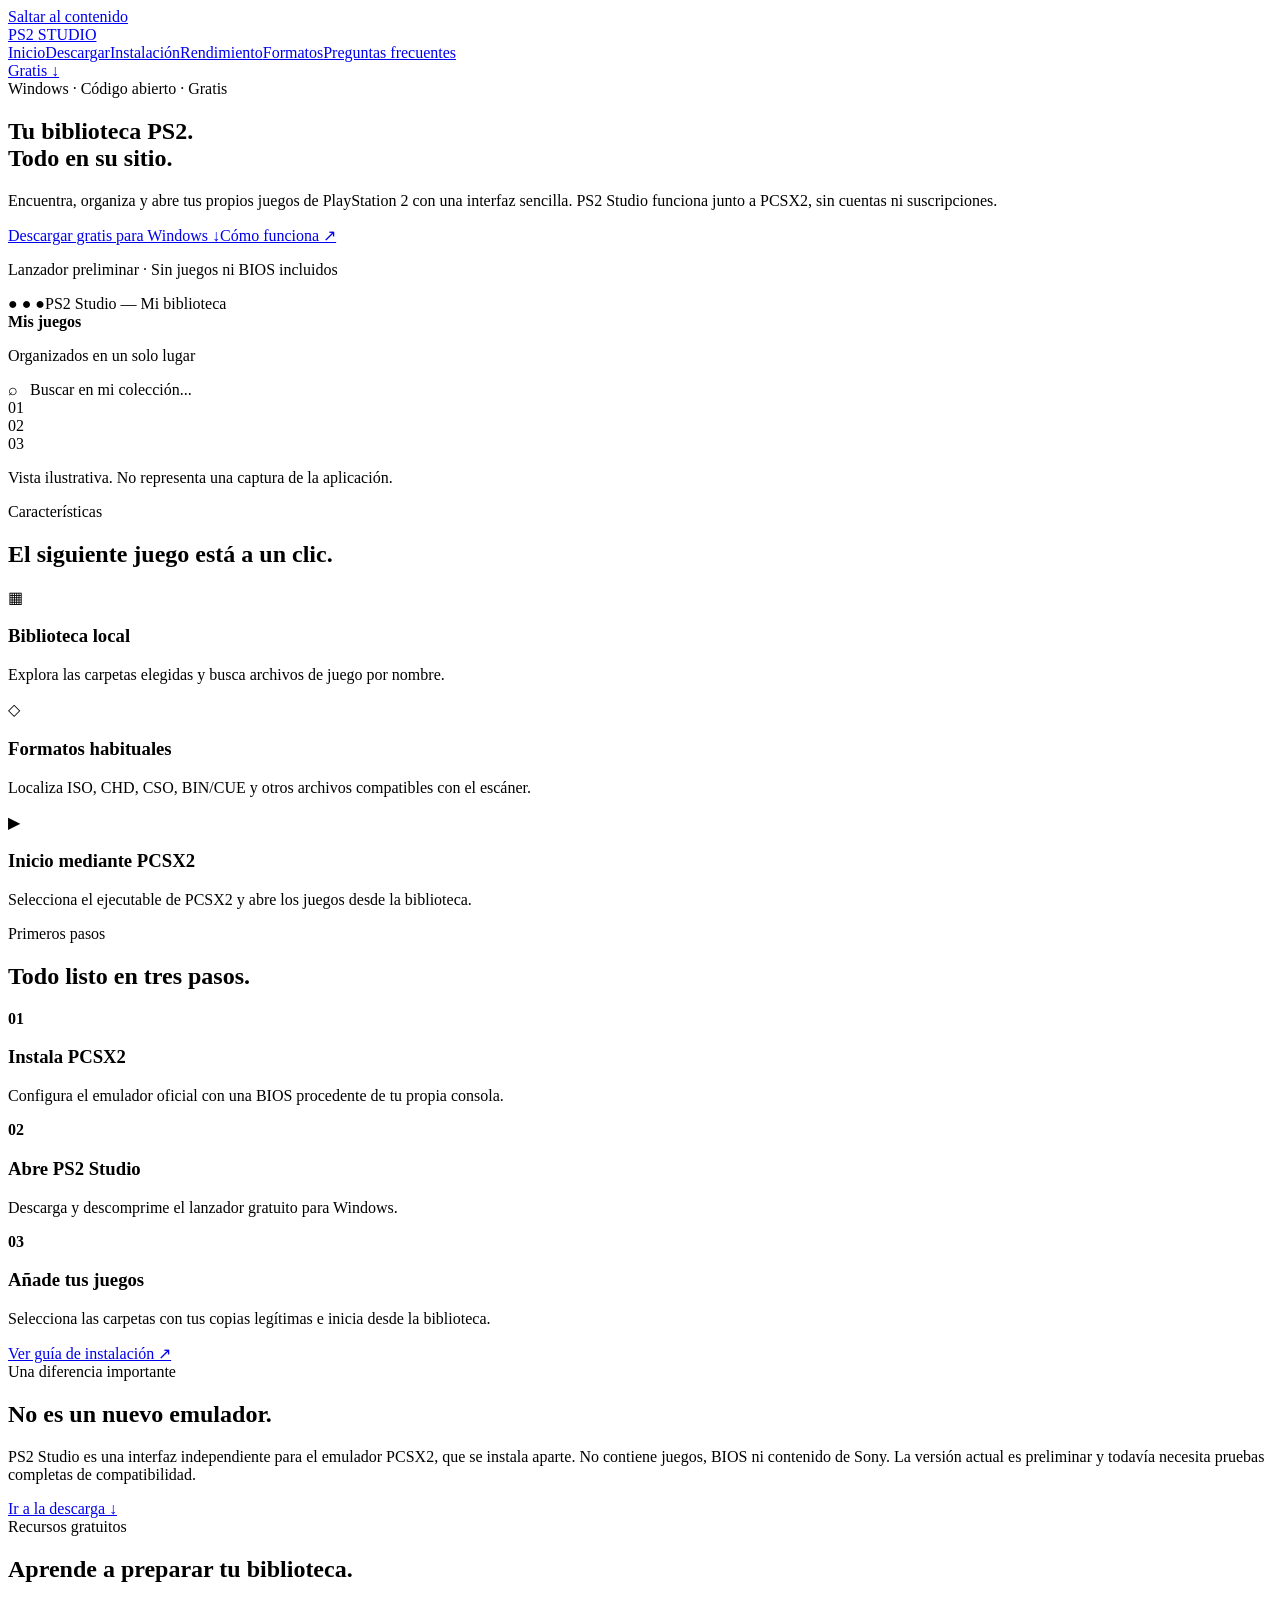
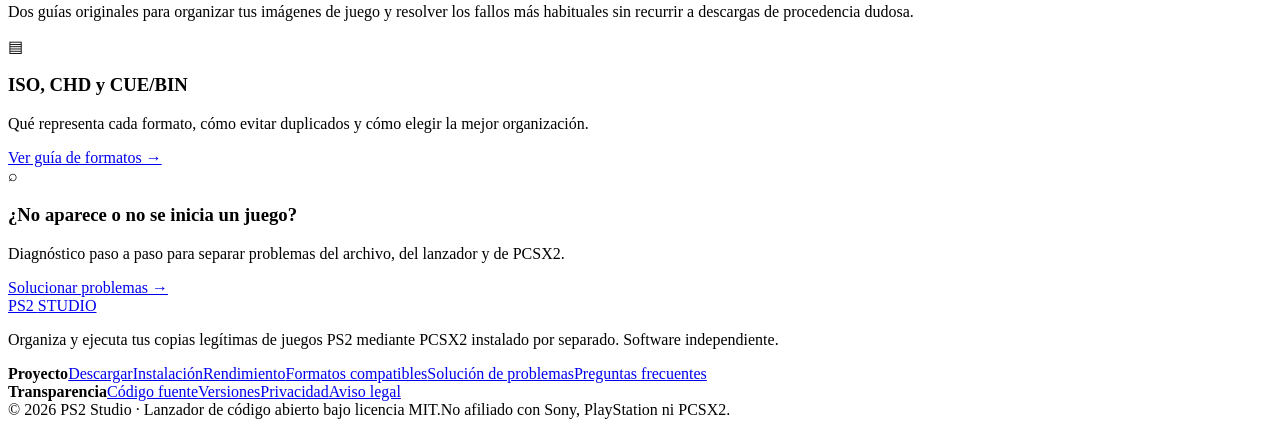
==== site/index.html @ fb46227e "chore(web): verify PS2 Studio URL-prefix in Google Search Console" ====
<!doctype html>
<html lang="es"><head><meta charset="utf-8"><meta name="viewport" content="width=device-width,initial-scale=1">
<title>Tu biblioteca de juegos PS2 para Windows | PS2 Studio</title><meta name="description" content="PS2 Studio organiza tus copias legítimas de juegos de PlayStation 2 y las ejecuta con PCSX2 instalado por separado. Descarga gratuita.">
<meta name="theme-color" content="#0b1020">
<meta name="google-site-verification" content="XEcrf1e8jNdJCRm7ho5w4llhAYqmfutBVaNjztY9qAY" />
<link rel="canonical" href="https://ps2-studio-windows.kiikoo1995.workers.dev/"><meta property="og:url" content="https://ps2-studio-windows.kiikoo1995.workers.dev/">
<meta property="og:type" content="website"><meta property="og:title" content="Tu biblioteca de juegos PS2 para Windows | PS2 Studio"><meta property="og:description" content="PS2 Studio organiza tus copias legítimas de juegos de PlayStation 2 y las ejecuta con PCSX2 instalado por separado. Descarga gratuita.">
<link rel="icon" href="/assets/favicon.svg" type="image/svg+xml"><link rel="stylesheet" href="/assets/style.css"></head>
<body><a class="skip" href="#contenido">Saltar al contenido</a>
<header class="top"><div class="wrap"><a class="logo" href="/">PS2 <span>STUDIO</span></a><nav aria-label="Navegación principal"><a href="/" aria-current="page">Inicio</a><a href="/descargar/">Descargar</a><a href="/guias/instalacion/">Instalación</a><a href="/guias/rendimiento/">Rendimiento</a><a href="/guias/formatos/">Formatos</a><a href="/faq/">Preguntas frecuentes</a></nav><a class="top-cta" href="/descargar/">Gratis ↓</a></div></header>
<main id="contenido"><section class="hero"><div class="wrap hero-grid"><div><div class="kicker">Windows · Código abierto · Gratis</div><h1>Tu biblioteca PS2.<br><span class="gradient">Todo en su sitio.</span></h1><p class="lead">Encuentra, organiza y abre tus propios juegos de PlayStation 2 con una interfaz sencilla. PS2 Studio funciona junto a PCSX2, sin cuentas ni suscripciones.</p><div class="actions"><a class="btn primary" href="/descargar/">Descargar gratis para Windows ↓</a><a class="btn secondary" href="/guias/instalacion/">Cómo funciona ↗</a></div><p class="micro">Lanzador preliminar · Sin juegos ni BIOS incluidos</p></div><div><div class="mock" role="img" aria-label="Ilustración conceptual de una biblioteca de juegos, no captura real de PS2 Studio"><div class="mockbar"><span>● ● ●</span><span>PS2 Studio — Mi biblioteca</span></div><div class="mockbody"><strong>Mis juegos</strong><p class="micro">Organizados en un solo lugar</p><div class="mocksearch">⌕ &nbsp; Buscar en mi colección...</div><div class="tiles"><div class="tile">01</div><div class="tile">02</div><div class="tile">03</div></div></div></div><p class="illus">Vista ilustrativa. No representa una captura de la aplicación.</p></div></div></section>
<section class="section surface"><div class="wrap"><div class="kicker">Características</div><h2>El siguiente juego está a un clic.</h2><div class="cards"><article class="card"><span class="symbol">▦</span><h3>Biblioteca local</h3><p>Explora las carpetas elegidas y busca archivos de juego por nombre.</p></article><article class="card"><span class="symbol">◇</span><h3>Formatos habituales</h3><p>Localiza ISO, CHD, CSO, BIN/CUE y otros archivos compatibles con el escáner.</p></article><article class="card"><span class="symbol">▶</span><h3>Inicio mediante PCSX2</h3><p>Selecciona el ejecutable de PCSX2 y abre los juegos desde la biblioteca.</p></article></div></div></section>
<section class="section"><div class="wrap"><div class="kicker">Primeros pasos</div><h2>Todo listo en tres pasos.</h2><div class="steps"><article><b>01</b><h3>Instala PCSX2</h3><p>Configura el emulador oficial con una BIOS procedente de tu propia consola.</p></article><article><b>02</b><h3>Abre PS2 Studio</h3><p>Descarga y descomprime el lanzador gratuito para Windows.</p></article><article><b>03</b><h3>Añade tus juegos</h3><p>Selecciona las carpetas con tus copias legítimas e inicia desde la biblioteca.</p></article></div><a class="btn secondary" href="/guias/instalacion/">Ver guía de instalación ↗</a></div></section>
<section class="section surface"><div class="wrap banner"><div class="kicker">Una diferencia importante</div><h2>No es un nuevo emulador.</h2><p>PS2 Studio es una interfaz independiente para el emulador PCSX2, que se instala aparte. No contiene juegos, BIOS ni contenido de Sony. La versión actual es preliminar y todavía necesita pruebas completas de compatibilidad.</p><a class="btn primary" href="/descargar/">Ir a la descarga ↓</a></div></section><section class="section"><div class="wrap"><div class="kicker">Recursos gratuitos</div><h2>Aprende a preparar tu biblioteca.</h2><p>Dos guías originales para organizar tus imágenes de juego y resolver los fallos más habituales sin recurrir a descargas de procedencia dudosa.</p><div class="cards"><article class="card"><span class="symbol">▤</span><h3>ISO, CHD y CUE/BIN</h3><p>Qué representa cada formato, cómo evitar duplicados y cómo elegir la mejor organización.</p><a href="/guias/formatos/">Ver guía de formatos →</a></article><article class="card"><span class="symbol">⌕</span><h3>¿No aparece o no se inicia un juego?</h3><p>Diagnóstico paso a paso para separar problemas del archivo, del lanzador y de PCSX2.</p><a href="/guias/solucionar-problemas/">Solucionar problemas →</a></article></div></div></section></main>
<footer class="footer"><div class="wrap footercols"><div><a class="logo" href="/">PS2 <span>STUDIO</span></a><p>Organiza y ejecuta tus copias legítimas de juegos PS2 mediante PCSX2 instalado por separado. Software independiente.</p></div><div><strong>Proyecto</strong><a href="/descargar/">Descargar</a><a href="/guias/instalacion/">Instalación</a><a href="/guias/rendimiento/">Rendimiento</a><a href="/guias/formatos/">Formatos compatibles</a><a href="/guias/solucionar-problemas/">Solución de problemas</a><a href="/faq/">Preguntas frecuentes</a></div><div><strong>Transparencia</strong><a href="https://github.com/kiikoo1995-ops/ps2-studio-windows" rel="noopener noreferrer">Código fuente</a><a href="https://github.com/kiikoo1995-ops/ps2-studio-windows/releases" rel="noopener noreferrer">Versiones</a><a href="/legal/privacidad/">Privacidad</a><a href="/legal/aviso-legal/">Aviso legal</a></div></div><div class="wrap bottom"><span>© 2026 PS2 Studio · Lanzador de código abierto bajo licencia MIT.</span><span>No afiliado con Sony, PlayStation ni PCSX2.</span></div></footer></body></html>
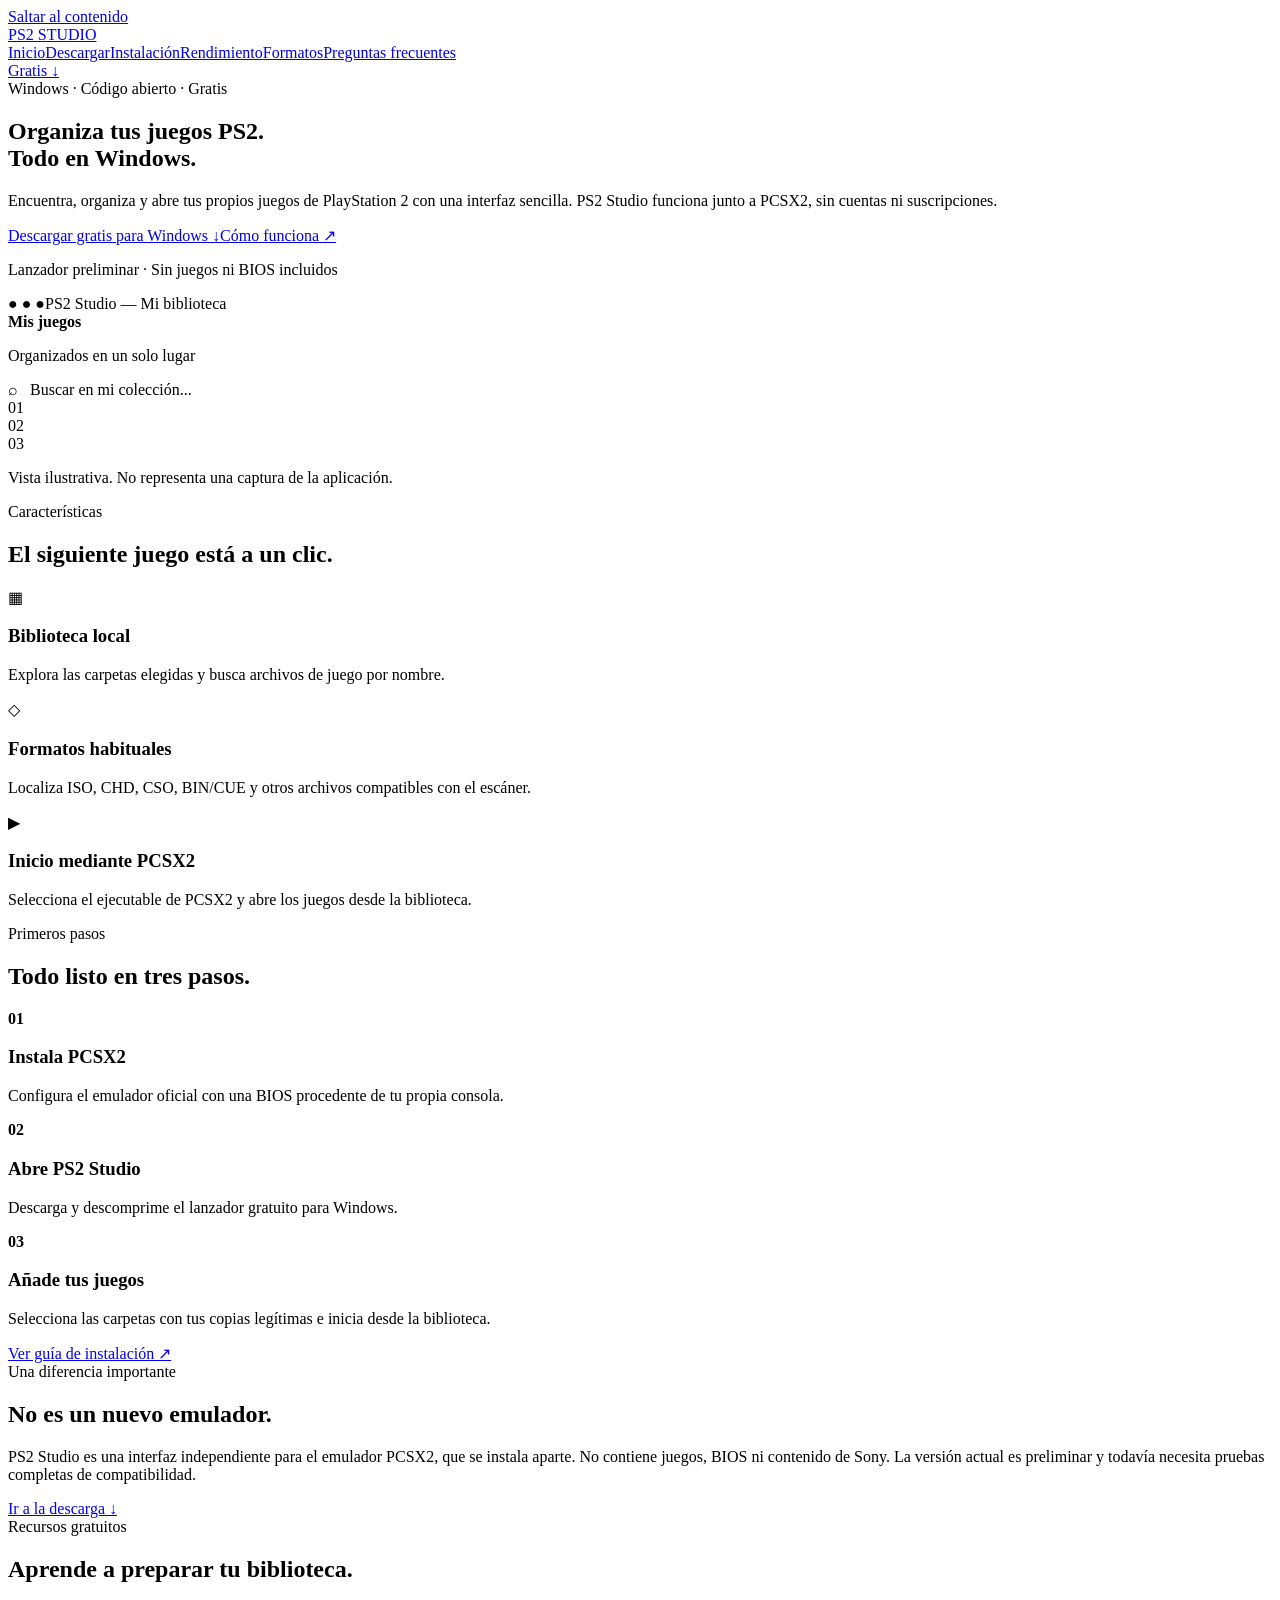
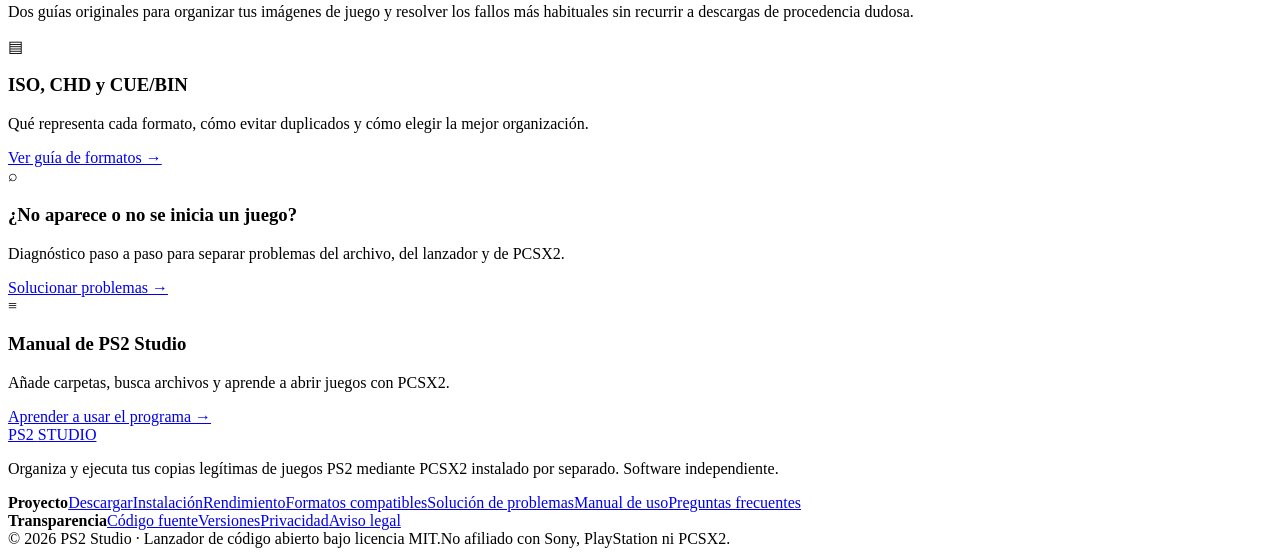
==== commit a0bf9abf: "feat(seo): clarify PS2 library focus and link the verified user manual" ====
--- a/site/index.html
+++ b/site/index.html
@@ -1,15 +1,15 @@
 <!doctype html>
 <html lang="es"><head><meta charset="utf-8"><meta name="viewport" content="width=device-width,initial-scale=1">
-<title>Tu biblioteca de juegos PS2 para Windows | PS2 Studio</title><meta name="description" content="PS2 Studio organiza tus copias legítimas de juegos de PlayStation 2 y las ejecuta con PCSX2 instalado por separado. Descarga gratuita.">
+<title>Organizador de juegos PS2 para Windows gratis | PS2 Studio</title><meta name="description" content="Organiza tus juegos PS2 en Windows con búsqueda, carpetas y acceso a PCSX2. Descarga gratis PS2 Studio, un lanzador independiente sin juegos ni BIOS.">
 <meta name="theme-color" content="#0b1020">
 <meta name="google-site-verification" content="XEcrf1e8jNdJCRm7ho5w4llhAYqmfutBVaNjztY9qAY" />
 <link rel="canonical" href="https://ps2-studio-windows.kiikoo1995.workers.dev/"><meta property="og:url" content="https://ps2-studio-windows.kiikoo1995.workers.dev/">
-<meta property="og:type" content="website"><meta property="og:title" content="Tu biblioteca de juegos PS2 para Windows | PS2 Studio"><meta property="og:description" content="PS2 Studio organiza tus copias legítimas de juegos de PlayStation 2 y las ejecuta con PCSX2 instalado por separado. Descarga gratuita.">
+<meta property="og:type" content="website"><meta property="og:title" content="Organizador de juegos PS2 para Windows gratis | PS2 Studio"><meta property="og:description" content="Organiza tus juegos PS2 en Windows con búsqueda, carpetas y acceso a PCSX2. Descarga gratis PS2 Studio, un lanzador independiente sin juegos ni BIOS.">
 <link rel="icon" href="/assets/favicon.svg" type="image/svg+xml"><link rel="stylesheet" href="/assets/style.css"></head>
 <body><a class="skip" href="#contenido">Saltar al contenido</a>
 <header class="top"><div class="wrap"><a class="logo" href="/">PS2 <span>STUDIO</span></a><nav aria-label="Navegación principal"><a href="/" aria-current="page">Inicio</a><a href="/descargar/">Descargar</a><a href="/guias/instalacion/">Instalación</a><a href="/guias/rendimiento/">Rendimiento</a><a href="/guias/formatos/">Formatos</a><a href="/faq/">Preguntas frecuentes</a></nav><a class="top-cta" href="/descargar/">Gratis ↓</a></div></header>
-<main id="contenido"><section class="hero"><div class="wrap hero-grid"><div><div class="kicker">Windows · Código abierto · Gratis</div><h1>Tu biblioteca PS2.<br><span class="gradient">Todo en su sitio.</span></h1><p class="lead">Encuentra, organiza y abre tus propios juegos de PlayStation 2 con una interfaz sencilla. PS2 Studio funciona junto a PCSX2, sin cuentas ni suscripciones.</p><div class="actions"><a class="btn primary" href="/descargar/">Descargar gratis para Windows ↓</a><a class="btn secondary" href="/guias/instalacion/">Cómo funciona ↗</a></div><p class="micro">Lanzador preliminar · Sin juegos ni BIOS incluidos</p></div><div><div class="mock" role="img" aria-label="Ilustración conceptual de una biblioteca de juegos, no captura real de PS2 Studio"><div class="mockbar"><span>● ● ●</span><span>PS2 Studio — Mi biblioteca</span></div><div class="mockbody"><strong>Mis juegos</strong><p class="micro">Organizados en un solo lugar</p><div class="mocksearch">⌕ &nbsp; Buscar en mi colección...</div><div class="tiles"><div class="tile">01</div><div class="tile">02</div><div class="tile">03</div></div></div></div><p class="illus">Vista ilustrativa. No representa una captura de la aplicación.</p></div></div></section>
+<main id="contenido"><section class="hero"><div class="wrap hero-grid"><div><div class="kicker">Windows · Código abierto · Gratis</div><h1>Organiza tus juegos PS2.<br><span class="gradient">Todo en Windows.</span></h1><p class="lead">Encuentra, organiza y abre tus propios juegos de PlayStation 2 con una interfaz sencilla. PS2 Studio funciona junto a PCSX2, sin cuentas ni suscripciones.</p><div class="actions"><a class="btn primary" href="/descargar/">Descargar gratis para Windows ↓</a><a class="btn secondary" href="/guias/instalacion/">Cómo funciona ↗</a></div><p class="micro">Lanzador preliminar · Sin juegos ni BIOS incluidos</p></div><div><div class="mock" role="img" aria-label="Ilustración conceptual de una biblioteca de juegos, no captura real de PS2 Studio"><div class="mockbar"><span>● ● ●</span><span>PS2 Studio — Mi biblioteca</span></div><div class="mockbody"><strong>Mis juegos</strong><p class="micro">Organizados en un solo lugar</p><div class="mocksearch">⌕ &nbsp; Buscar en mi colección...</div><div class="tiles"><div class="tile">01</div><div class="tile">02</div><div class="tile">03</div></div></div></div><p class="illus">Vista ilustrativa. No representa una captura de la aplicación.</p></div></div></section>
 <section class="section surface"><div class="wrap"><div class="kicker">Características</div><h2>El siguiente juego está a un clic.</h2><div class="cards"><article class="card"><span class="symbol">▦</span><h3>Biblioteca local</h3><p>Explora las carpetas elegidas y busca archivos de juego por nombre.</p></article><article class="card"><span class="symbol">◇</span><h3>Formatos habituales</h3><p>Localiza ISO, CHD, CSO, BIN/CUE y otros archivos compatibles con el escáner.</p></article><article class="card"><span class="symbol">▶</span><h3>Inicio mediante PCSX2</h3><p>Selecciona el ejecutable de PCSX2 y abre los juegos desde la biblioteca.</p></article></div></div></section>
 <section class="section"><div class="wrap"><div class="kicker">Primeros pasos</div><h2>Todo listo en tres pasos.</h2><div class="steps"><article><b>01</b><h3>Instala PCSX2</h3><p>Configura el emulador oficial con una BIOS procedente de tu propia consola.</p></article><article><b>02</b><h3>Abre PS2 Studio</h3><p>Descarga y descomprime el lanzador gratuito para Windows.</p></article><article><b>03</b><h3>Añade tus juegos</h3><p>Selecciona las carpetas con tus copias legítimas e inicia desde la biblioteca.</p></article></div><a class="btn secondary" href="/guias/instalacion/">Ver guía de instalación ↗</a></div></section>
-<section class="section surface"><div class="wrap banner"><div class="kicker">Una diferencia importante</div><h2>No es un nuevo emulador.</h2><p>PS2 Studio es una interfaz independiente para el emulador PCSX2, que se instala aparte. No contiene juegos, BIOS ni contenido de Sony. La versión actual es preliminar y todavía necesita pruebas completas de compatibilidad.</p><a class="btn primary" href="/descargar/">Ir a la descarga ↓</a></div></section><section class="section"><div class="wrap"><div class="kicker">Recursos gratuitos</div><h2>Aprende a preparar tu biblioteca.</h2><p>Dos guías originales para organizar tus imágenes de juego y resolver los fallos más habituales sin recurrir a descargas de procedencia dudosa.</p><div class="cards"><article class="card"><span class="symbol">▤</span><h3>ISO, CHD y CUE/BIN</h3><p>Qué representa cada formato, cómo evitar duplicados y cómo elegir la mejor organización.</p><a href="/guias/formatos/">Ver guía de formatos →</a></article><article class="card"><span class="symbol">⌕</span><h3>¿No aparece o no se inicia un juego?</h3><p>Diagnóstico paso a paso para separar problemas del archivo, del lanzador y de PCSX2.</p><a href="/guias/solucionar-problemas/">Solucionar problemas →</a></article></div></div></section></main>
-<footer class="footer"><div class="wrap footercols"><div><a class="logo" href="/">PS2 <span>STUDIO</span></a><p>Organiza y ejecuta tus copias legítimas de juegos PS2 mediante PCSX2 instalado por separado. Software independiente.</p></div><div><strong>Proyecto</strong><a href="/descargar/">Descargar</a><a href="/guias/instalacion/">Instalación</a><a href="/guias/rendimiento/">Rendimiento</a><a href="/guias/formatos/">Formatos compatibles</a><a href="/guias/solucionar-problemas/">Solución de problemas</a><a href="/faq/">Preguntas frecuentes</a></div><div><strong>Transparencia</strong><a href="https://github.com/kiikoo1995-ops/ps2-studio-windows" rel="noopener noreferrer">Código fuente</a><a href="https://github.com/kiikoo1995-ops/ps2-studio-windows/releases" rel="noopener noreferrer">Versiones</a><a href="/legal/privacidad/">Privacidad</a><a href="/legal/aviso-legal/">Aviso legal</a></div></div><div class="wrap bottom"><span>© 2026 PS2 Studio · Lanzador de código abierto bajo licencia MIT.</span><span>No afiliado con Sony, PlayStation ni PCSX2.</span></div></footer></body></html>+<section class="section surface"><div class="wrap banner"><div class="kicker">Una diferencia importante</div><h2>No es un nuevo emulador.</h2><p>PS2 Studio es una interfaz independiente para el emulador PCSX2, que se instala aparte. No contiene juegos, BIOS ni contenido de Sony. La versión actual es preliminar y todavía necesita pruebas completas de compatibilidad.</p><a class="btn primary" href="/descargar/">Ir a la descarga ↓</a></div></section><section class="section"><div class="wrap"><div class="kicker">Recursos gratuitos</div><h2>Aprende a preparar tu biblioteca.</h2><p>Dos guías originales para organizar tus imágenes de juego y resolver los fallos más habituales sin recurrir a descargas de procedencia dudosa.</p><div class="cards"><article class="card"><span class="symbol">▤</span><h3>ISO, CHD y CUE/BIN</h3><p>Qué representa cada formato, cómo evitar duplicados y cómo elegir la mejor organización.</p><a href="/guias/formatos/">Ver guía de formatos →</a></article><article class="card"><span class="symbol">⌕</span><h3>¿No aparece o no se inicia un juego?</h3><p>Diagnóstico paso a paso para separar problemas del archivo, del lanzador y de PCSX2.</p><a href="/guias/solucionar-problemas/">Solucionar problemas →</a></article><article class="card"><span class="symbol">≡</span><h3>Manual de PS2 Studio</h3><p>Añade carpetas, busca archivos y aprende a abrir juegos con PCSX2.</p><a href="/guias/uso/">Aprender a usar el programa →</a></article></div></div></section></main>
+<footer class="footer"><div class="wrap footercols"><div><a class="logo" href="/">PS2 <span>STUDIO</span></a><p>Organiza y ejecuta tus copias legítimas de juegos PS2 mediante PCSX2 instalado por separado. Software independiente.</p></div><div><strong>Proyecto</strong><a href="/descargar/">Descargar</a><a href="/guias/instalacion/">Instalación</a><a href="/guias/rendimiento/">Rendimiento</a><a href="/guias/formatos/">Formatos compatibles</a><a href="/guias/solucionar-problemas/">Solución de problemas</a><a href="/guias/uso/">Manual de uso</a><a href="/faq/">Preguntas frecuentes</a></div><div><strong>Transparencia</strong><a href="https://github.com/kiikoo1995-ops/ps2-studio-windows" rel="noopener noreferrer">Código fuente</a><a href="https://github.com/kiikoo1995-ops/ps2-studio-windows/releases" rel="noopener noreferrer">Versiones</a><a href="/legal/privacidad/">Privacidad</a><a href="/legal/aviso-legal/">Aviso legal</a></div></div><div class="wrap bottom"><span>© 2026 PS2 Studio · Lanzador de código abierto bajo licencia MIT.</span><span>No afiliado con Sony, PlayStation ni PCSX2.</span></div></footer></body></html>
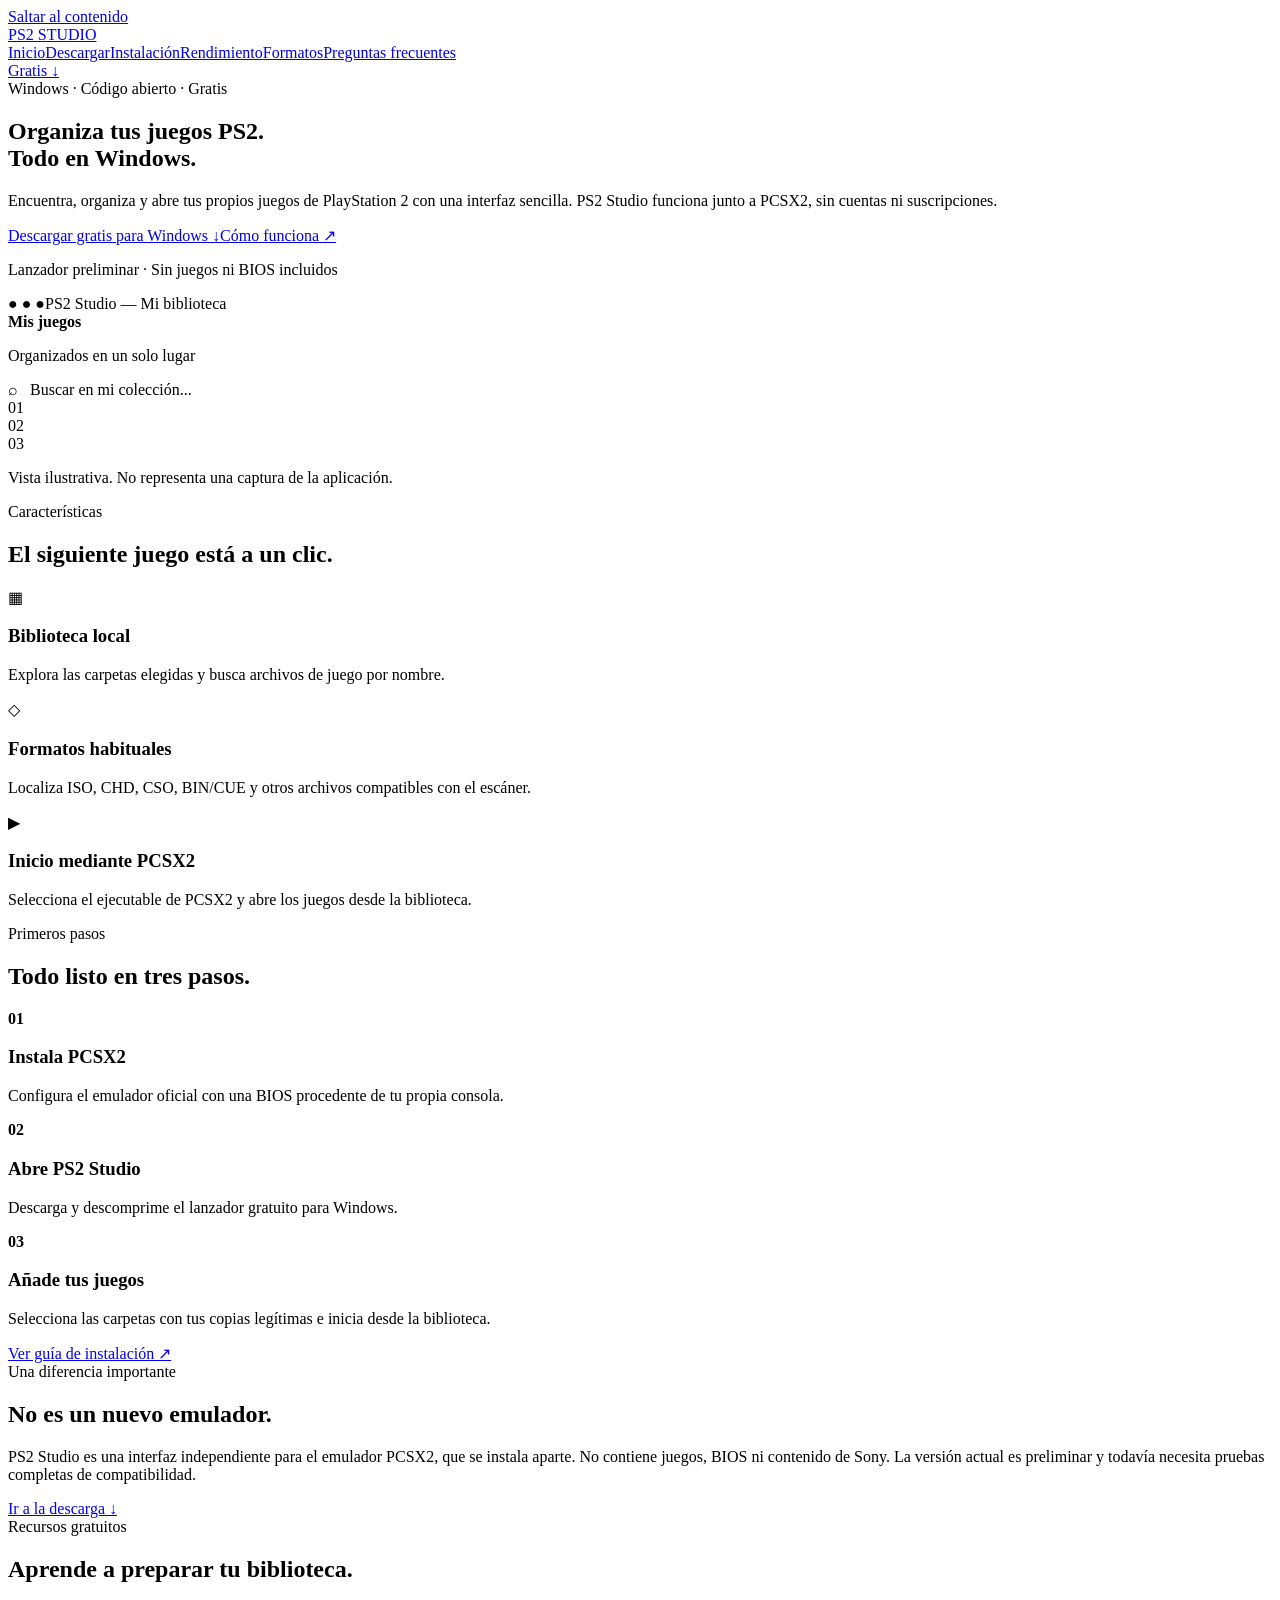
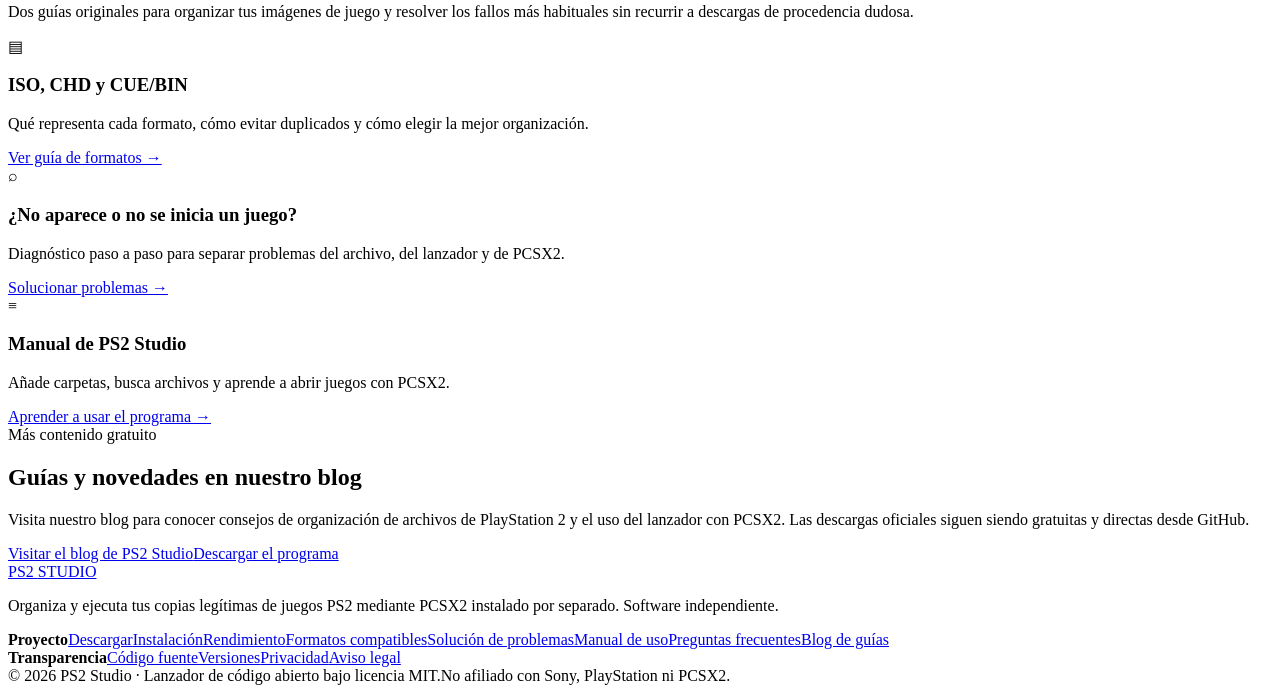
==== commit 689e8508: "feat(web): add blog guide links to PS2 Studio site and navigation tests" ====
--- a/site/index.html
+++ b/site/index.html
@@ -11,5 +11,5 @@
 <main id="contenido"><section class="hero"><div class="wrap hero-grid"><div><div class="kicker">Windows · Código abierto · Gratis</div><h1>Organiza tus juegos PS2.<br><span class="gradient">Todo en Windows.</span></h1><p class="lead">Encuentra, organiza y abre tus propios juegos de PlayStation 2 con una interfaz sencilla. PS2 Studio funciona junto a PCSX2, sin cuentas ni suscripciones.</p><div class="actions"><a class="btn primary" href="/descargar/">Descargar gratis para Windows ↓</a><a class="btn secondary" href="/guias/instalacion/">Cómo funciona ↗</a></div><p class="micro">Lanzador preliminar · Sin juegos ni BIOS incluidos</p></div><div><div class="mock" role="img" aria-label="Ilustración conceptual de una biblioteca de juegos, no captura real de PS2 Studio"><div class="mockbar"><span>● ● ●</span><span>PS2 Studio — Mi biblioteca</span></div><div class="mockbody"><strong>Mis juegos</strong><p class="micro">Organizados en un solo lugar</p><div class="mocksearch">⌕ &nbsp; Buscar en mi colección...</div><div class="tiles"><div class="tile">01</div><div class="tile">02</div><div class="tile">03</div></div></div></div><p class="illus">Vista ilustrativa. No representa una captura de la aplicación.</p></div></div></section>
 <section class="section surface"><div class="wrap"><div class="kicker">Características</div><h2>El siguiente juego está a un clic.</h2><div class="cards"><article class="card"><span class="symbol">▦</span><h3>Biblioteca local</h3><p>Explora las carpetas elegidas y busca archivos de juego por nombre.</p></article><article class="card"><span class="symbol">◇</span><h3>Formatos habituales</h3><p>Localiza ISO, CHD, CSO, BIN/CUE y otros archivos compatibles con el escáner.</p></article><article class="card"><span class="symbol">▶</span><h3>Inicio mediante PCSX2</h3><p>Selecciona el ejecutable de PCSX2 y abre los juegos desde la biblioteca.</p></article></div></div></section>
 <section class="section"><div class="wrap"><div class="kicker">Primeros pasos</div><h2>Todo listo en tres pasos.</h2><div class="steps"><article><b>01</b><h3>Instala PCSX2</h3><p>Configura el emulador oficial con una BIOS procedente de tu propia consola.</p></article><article><b>02</b><h3>Abre PS2 Studio</h3><p>Descarga y descomprime el lanzador gratuito para Windows.</p></article><article><b>03</b><h3>Añade tus juegos</h3><p>Selecciona las carpetas con tus copias legítimas e inicia desde la biblioteca.</p></article></div><a class="btn secondary" href="/guias/instalacion/">Ver guía de instalación ↗</a></div></section>
-<section class="section surface"><div class="wrap banner"><div class="kicker">Una diferencia importante</div><h2>No es un nuevo emulador.</h2><p>PS2 Studio es una interfaz independiente para el emulador PCSX2, que se instala aparte. No contiene juegos, BIOS ni contenido de Sony. La versión actual es preliminar y todavía necesita pruebas completas de compatibilidad.</p><a class="btn primary" href="/descargar/">Ir a la descarga ↓</a></div></section><section class="section"><div class="wrap"><div class="kicker">Recursos gratuitos</div><h2>Aprende a preparar tu biblioteca.</h2><p>Dos guías originales para organizar tus imágenes de juego y resolver los fallos más habituales sin recurrir a descargas de procedencia dudosa.</p><div class="cards"><article class="card"><span class="symbol">▤</span><h3>ISO, CHD y CUE/BIN</h3><p>Qué representa cada formato, cómo evitar duplicados y cómo elegir la mejor organización.</p><a href="/guias/formatos/">Ver guía de formatos →</a></article><article class="card"><span class="symbol">⌕</span><h3>¿No aparece o no se inicia un juego?</h3><p>Diagnóstico paso a paso para separar problemas del archivo, del lanzador y de PCSX2.</p><a href="/guias/solucionar-problemas/">Solucionar problemas →</a></article><article class="card"><span class="symbol">≡</span><h3>Manual de PS2 Studio</h3><p>Añade carpetas, busca archivos y aprende a abrir juegos con PCSX2.</p><a href="/guias/uso/">Aprender a usar el programa →</a></article></div></div></section></main>
-<footer class="footer"><div class="wrap footercols"><div><a class="logo" href="/">PS2 <span>STUDIO</span></a><p>Organiza y ejecuta tus copias legítimas de juegos PS2 mediante PCSX2 instalado por separado. Software independiente.</p></div><div><strong>Proyecto</strong><a href="/descargar/">Descargar</a><a href="/guias/instalacion/">Instalación</a><a href="/guias/rendimiento/">Rendimiento</a><a href="/guias/formatos/">Formatos compatibles</a><a href="/guias/solucionar-problemas/">Solución de problemas</a><a href="/guias/uso/">Manual de uso</a><a href="/faq/">Preguntas frecuentes</a></div><div><strong>Transparencia</strong><a href="https://github.com/kiikoo1995-ops/ps2-studio-windows" rel="noopener noreferrer">Código fuente</a><a href="https://github.com/kiikoo1995-ops/ps2-studio-windows/releases" rel="noopener noreferrer">Versiones</a><a href="/legal/privacidad/">Privacidad</a><a href="/legal/aviso-legal/">Aviso legal</a></div></div><div class="wrap bottom"><span>© 2026 PS2 Studio · Lanzador de código abierto bajo licencia MIT.</span><span>No afiliado con Sony, PlayStation ni PCSX2.</span></div></footer></body></html>+<section class="section surface"><div class="wrap banner"><div class="kicker">Una diferencia importante</div><h2>No es un nuevo emulador.</h2><p>PS2 Studio es una interfaz independiente para el emulador PCSX2, que se instala aparte. No contiene juegos, BIOS ni contenido de Sony. La versión actual es preliminar y todavía necesita pruebas completas de compatibilidad.</p><a class="btn primary" href="/descargar/">Ir a la descarga ↓</a></div></section><section class="section"><div class="wrap"><div class="kicker">Recursos gratuitos</div><h2>Aprende a preparar tu biblioteca.</h2><p>Dos guías originales para organizar tus imágenes de juego y resolver los fallos más habituales sin recurrir a descargas de procedencia dudosa.</p><div class="cards"><article class="card"><span class="symbol">▤</span><h3>ISO, CHD y CUE/BIN</h3><p>Qué representa cada formato, cómo evitar duplicados y cómo elegir la mejor organización.</p><a href="/guias/formatos/">Ver guía de formatos →</a></article><article class="card"><span class="symbol">⌕</span><h3>¿No aparece o no se inicia un juego?</h3><p>Diagnóstico paso a paso para separar problemas del archivo, del lanzador y de PCSX2.</p><a href="/guias/solucionar-problemas/">Solucionar problemas →</a></article><article class="card"><span class="symbol">≡</span><h3>Manual de PS2 Studio</h3><p>Añade carpetas, busca archivos y aprende a abrir juegos con PCSX2.</p><a href="/guias/uso/">Aprender a usar el programa →</a></article></div></div></section><section class="section surface"><div class="wrap narrow"><div class="kicker">Más contenido gratuito</div><h2>Guías y novedades en nuestro blog</h2><p>Visita nuestro blog para conocer consejos de organización de archivos de PlayStation 2 y el uso del lanzador con PCSX2. Las descargas oficiales siguen siendo gratuitas y directas desde GitHub.</p><div class="actions"><a class="btn secondary" href="https://ps2studio-guias.blogspot.com/" rel="noopener noreferrer">Visitar el blog de PS2 Studio</a><a class="btn secondary" href="/descargar/">Descargar el programa</a></div></div></section></main>
+<footer class="footer"><div class="wrap footercols"><div><a class="logo" href="/">PS2 <span>STUDIO</span></a><p>Organiza y ejecuta tus copias legítimas de juegos PS2 mediante PCSX2 instalado por separado. Software independiente.</p></div><div><strong>Proyecto</strong><a href="/descargar/">Descargar</a><a href="/guias/instalacion/">Instalación</a><a href="/guias/rendimiento/">Rendimiento</a><a href="/guias/formatos/">Formatos compatibles</a><a href="/guias/solucionar-problemas/">Solución de problemas</a><a href="/guias/uso/">Manual de uso</a><a href="/faq/">Preguntas frecuentes</a><a href="https://ps2studio-guias.blogspot.com/" rel="noopener noreferrer">Blog de guías</a></div><div><strong>Transparencia</strong><a href="https://github.com/kiikoo1995-ops/ps2-studio-windows" rel="noopener noreferrer">Código fuente</a><a href="https://github.com/kiikoo1995-ops/ps2-studio-windows/releases" rel="noopener noreferrer">Versiones</a><a href="/legal/privacidad/">Privacidad</a><a href="/legal/aviso-legal/">Aviso legal</a></div></div><div class="wrap bottom"><span>© 2026 PS2 Studio · Lanzador de código abierto bajo licencia MIT.</span><span>No afiliado con Sony, PlayStation ni PCSX2.</span></div></footer></body></html>
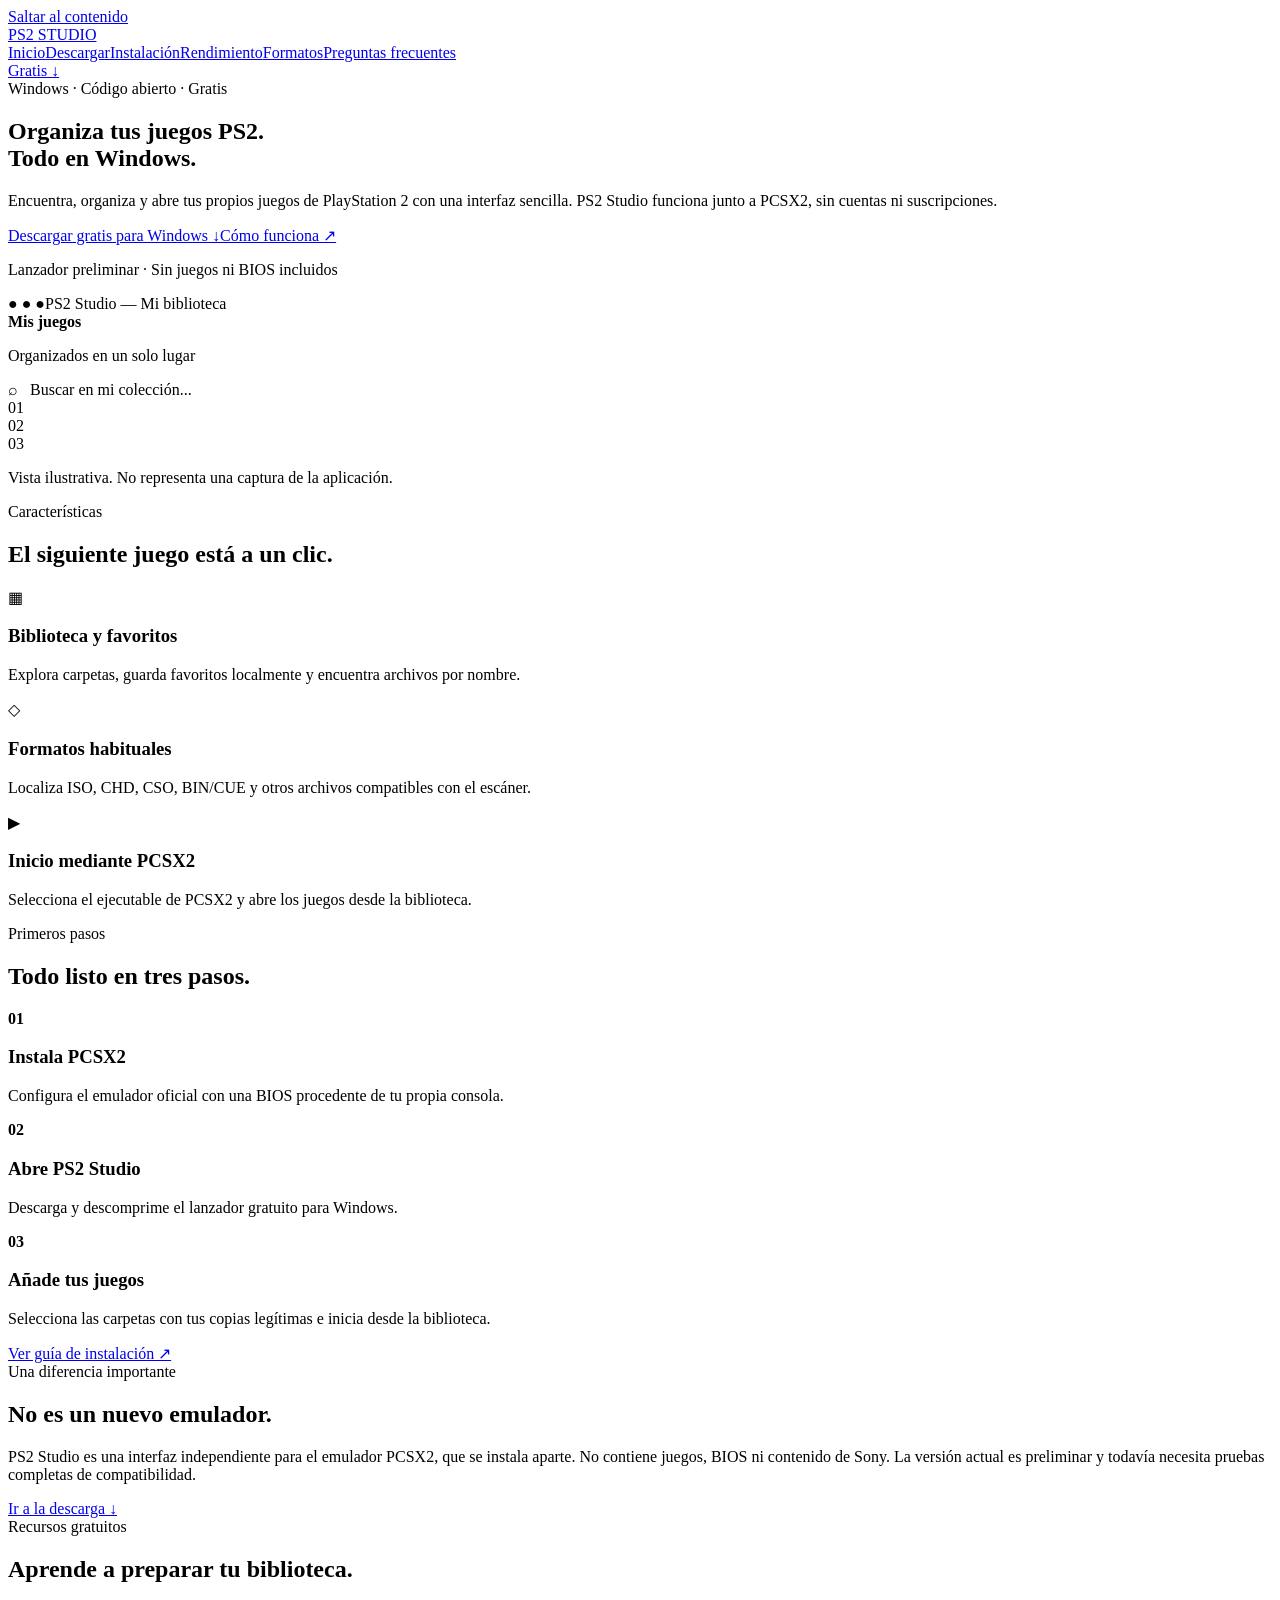
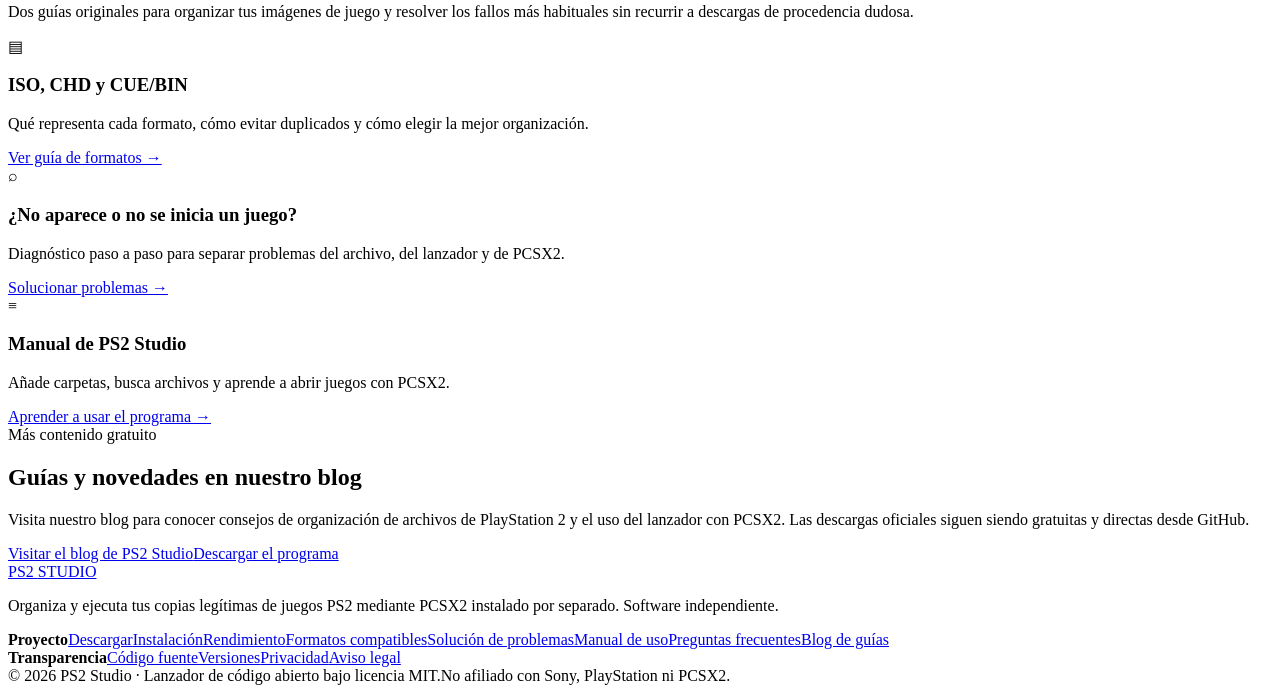
==== commit d98381a4: "feat: PS2 Studio 0.2 favorites, PCSX2 autodetection and verified ZIP downloads" ====
--- a/site/index.html
+++ b/site/index.html
@@ -9,7 +9,7 @@
 <body><a class="skip" href="#contenido">Saltar al contenido</a>
 <header class="top"><div class="wrap"><a class="logo" href="/">PS2 <span>STUDIO</span></a><nav aria-label="Navegación principal"><a href="/" aria-current="page">Inicio</a><a href="/descargar/">Descargar</a><a href="/guias/instalacion/">Instalación</a><a href="/guias/rendimiento/">Rendimiento</a><a href="/guias/formatos/">Formatos</a><a href="/faq/">Preguntas frecuentes</a></nav><a class="top-cta" href="/descargar/">Gratis ↓</a></div></header>
 <main id="contenido"><section class="hero"><div class="wrap hero-grid"><div><div class="kicker">Windows · Código abierto · Gratis</div><h1>Organiza tus juegos PS2.<br><span class="gradient">Todo en Windows.</span></h1><p class="lead">Encuentra, organiza y abre tus propios juegos de PlayStation 2 con una interfaz sencilla. PS2 Studio funciona junto a PCSX2, sin cuentas ni suscripciones.</p><div class="actions"><a class="btn primary" href="/descargar/">Descargar gratis para Windows ↓</a><a class="btn secondary" href="/guias/instalacion/">Cómo funciona ↗</a></div><p class="micro">Lanzador preliminar · Sin juegos ni BIOS incluidos</p></div><div><div class="mock" role="img" aria-label="Ilustración conceptual de una biblioteca de juegos, no captura real de PS2 Studio"><div class="mockbar"><span>● ● ●</span><span>PS2 Studio — Mi biblioteca</span></div><div class="mockbody"><strong>Mis juegos</strong><p class="micro">Organizados en un solo lugar</p><div class="mocksearch">⌕ &nbsp; Buscar en mi colección...</div><div class="tiles"><div class="tile">01</div><div class="tile">02</div><div class="tile">03</div></div></div></div><p class="illus">Vista ilustrativa. No representa una captura de la aplicación.</p></div></div></section>
-<section class="section surface"><div class="wrap"><div class="kicker">Características</div><h2>El siguiente juego está a un clic.</h2><div class="cards"><article class="card"><span class="symbol">▦</span><h3>Biblioteca local</h3><p>Explora las carpetas elegidas y busca archivos de juego por nombre.</p></article><article class="card"><span class="symbol">◇</span><h3>Formatos habituales</h3><p>Localiza ISO, CHD, CSO, BIN/CUE y otros archivos compatibles con el escáner.</p></article><article class="card"><span class="symbol">▶</span><h3>Inicio mediante PCSX2</h3><p>Selecciona el ejecutable de PCSX2 y abre los juegos desde la biblioteca.</p></article></div></div></section>
+<section class="section surface"><div class="wrap"><div class="kicker">Características</div><h2>El siguiente juego está a un clic.</h2><div class="cards"><article class="card"><span class="symbol">▦</span><h3>Biblioteca y favoritos</h3><p>Explora carpetas, guarda favoritos localmente y encuentra archivos por nombre.</p></article><article class="card"><span class="symbol">◇</span><h3>Formatos habituales</h3><p>Localiza ISO, CHD, CSO, BIN/CUE y otros archivos compatibles con el escáner.</p></article><article class="card"><span class="symbol">▶</span><h3>Inicio mediante PCSX2</h3><p>Selecciona el ejecutable de PCSX2 y abre los juegos desde la biblioteca.</p></article></div></div></section>
 <section class="section"><div class="wrap"><div class="kicker">Primeros pasos</div><h2>Todo listo en tres pasos.</h2><div class="steps"><article><b>01</b><h3>Instala PCSX2</h3><p>Configura el emulador oficial con una BIOS procedente de tu propia consola.</p></article><article><b>02</b><h3>Abre PS2 Studio</h3><p>Descarga y descomprime el lanzador gratuito para Windows.</p></article><article><b>03</b><h3>Añade tus juegos</h3><p>Selecciona las carpetas con tus copias legítimas e inicia desde la biblioteca.</p></article></div><a class="btn secondary" href="/guias/instalacion/">Ver guía de instalación ↗</a></div></section>
 <section class="section surface"><div class="wrap banner"><div class="kicker">Una diferencia importante</div><h2>No es un nuevo emulador.</h2><p>PS2 Studio es una interfaz independiente para el emulador PCSX2, que se instala aparte. No contiene juegos, BIOS ni contenido de Sony. La versión actual es preliminar y todavía necesita pruebas completas de compatibilidad.</p><a class="btn primary" href="/descargar/">Ir a la descarga ↓</a></div></section><section class="section"><div class="wrap"><div class="kicker">Recursos gratuitos</div><h2>Aprende a preparar tu biblioteca.</h2><p>Dos guías originales para organizar tus imágenes de juego y resolver los fallos más habituales sin recurrir a descargas de procedencia dudosa.</p><div class="cards"><article class="card"><span class="symbol">▤</span><h3>ISO, CHD y CUE/BIN</h3><p>Qué representa cada formato, cómo evitar duplicados y cómo elegir la mejor organización.</p><a href="/guias/formatos/">Ver guía de formatos →</a></article><article class="card"><span class="symbol">⌕</span><h3>¿No aparece o no se inicia un juego?</h3><p>Diagnóstico paso a paso para separar problemas del archivo, del lanzador y de PCSX2.</p><a href="/guias/solucionar-problemas/">Solucionar problemas →</a></article><article class="card"><span class="symbol">≡</span><h3>Manual de PS2 Studio</h3><p>Añade carpetas, busca archivos y aprende a abrir juegos con PCSX2.</p><a href="/guias/uso/">Aprender a usar el programa →</a></article></div></div></section><section class="section surface"><div class="wrap narrow"><div class="kicker">Más contenido gratuito</div><h2>Guías y novedades en nuestro blog</h2><p>Visita nuestro blog para conocer consejos de organización de archivos de PlayStation 2 y el uso del lanzador con PCSX2. Las descargas oficiales siguen siendo gratuitas y directas desde GitHub.</p><div class="actions"><a class="btn secondary" href="https://ps2studio-guias.blogspot.com/" rel="noopener noreferrer">Visitar el blog de PS2 Studio</a><a class="btn secondary" href="/descargar/">Descargar el programa</a></div></div></section></main>
 <footer class="footer"><div class="wrap footercols"><div><a class="logo" href="/">PS2 <span>STUDIO</span></a><p>Organiza y ejecuta tus copias legítimas de juegos PS2 mediante PCSX2 instalado por separado. Software independiente.</p></div><div><strong>Proyecto</strong><a href="/descargar/">Descargar</a><a href="/guias/instalacion/">Instalación</a><a href="/guias/rendimiento/">Rendimiento</a><a href="/guias/formatos/">Formatos compatibles</a><a href="/guias/solucionar-problemas/">Solución de problemas</a><a href="/guias/uso/">Manual de uso</a><a href="/faq/">Preguntas frecuentes</a><a href="https://ps2studio-guias.blogspot.com/" rel="noopener noreferrer">Blog de guías</a></div><div><strong>Transparencia</strong><a href="https://github.com/kiikoo1995-ops/ps2-studio-windows" rel="noopener noreferrer">Código fuente</a><a href="https://github.com/kiikoo1995-ops/ps2-studio-windows/releases" rel="noopener noreferrer">Versiones</a><a href="/legal/privacidad/">Privacidad</a><a href="/legal/aviso-legal/">Aviso legal</a></div></div><div class="wrap bottom"><span>© 2026 PS2 Studio · Lanzador de código abierto bajo licencia MIT.</span><span>No afiliado con Sony, PlayStation ni PCSX2.</span></div></footer></body></html>
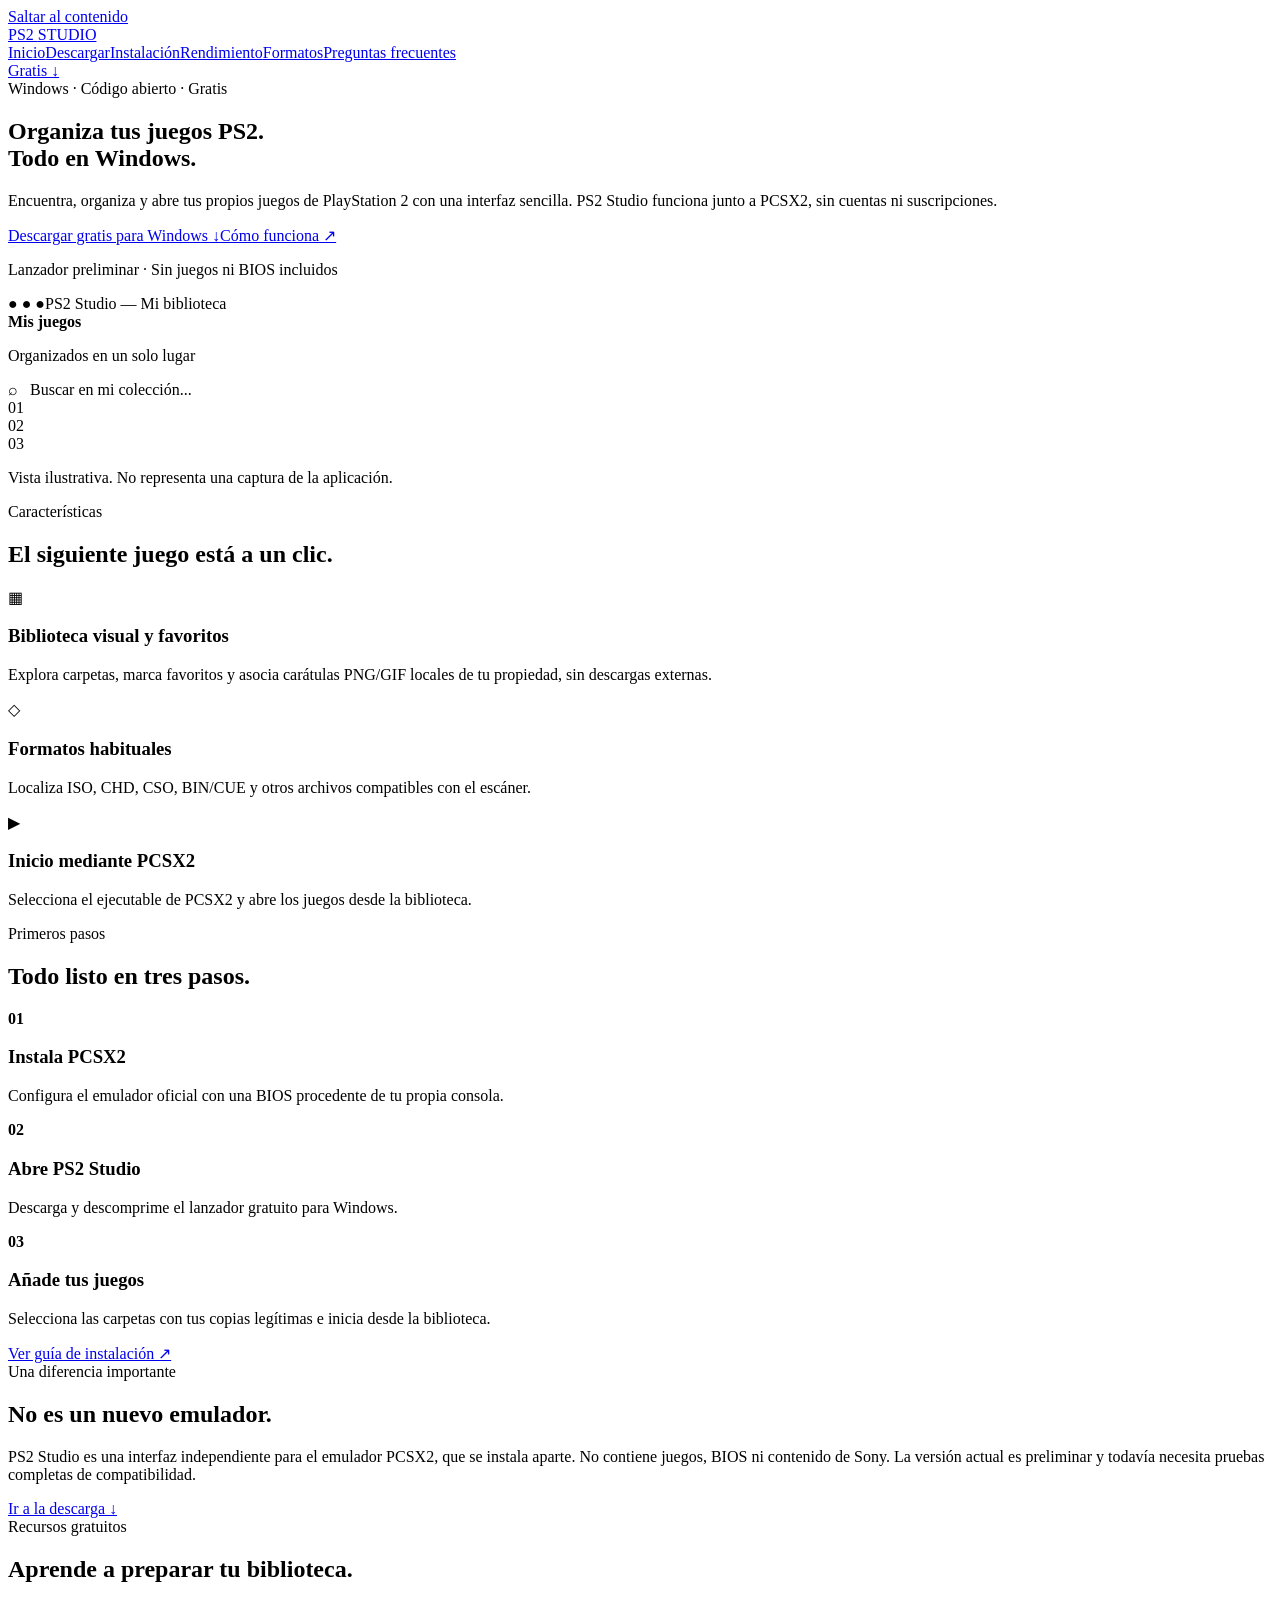
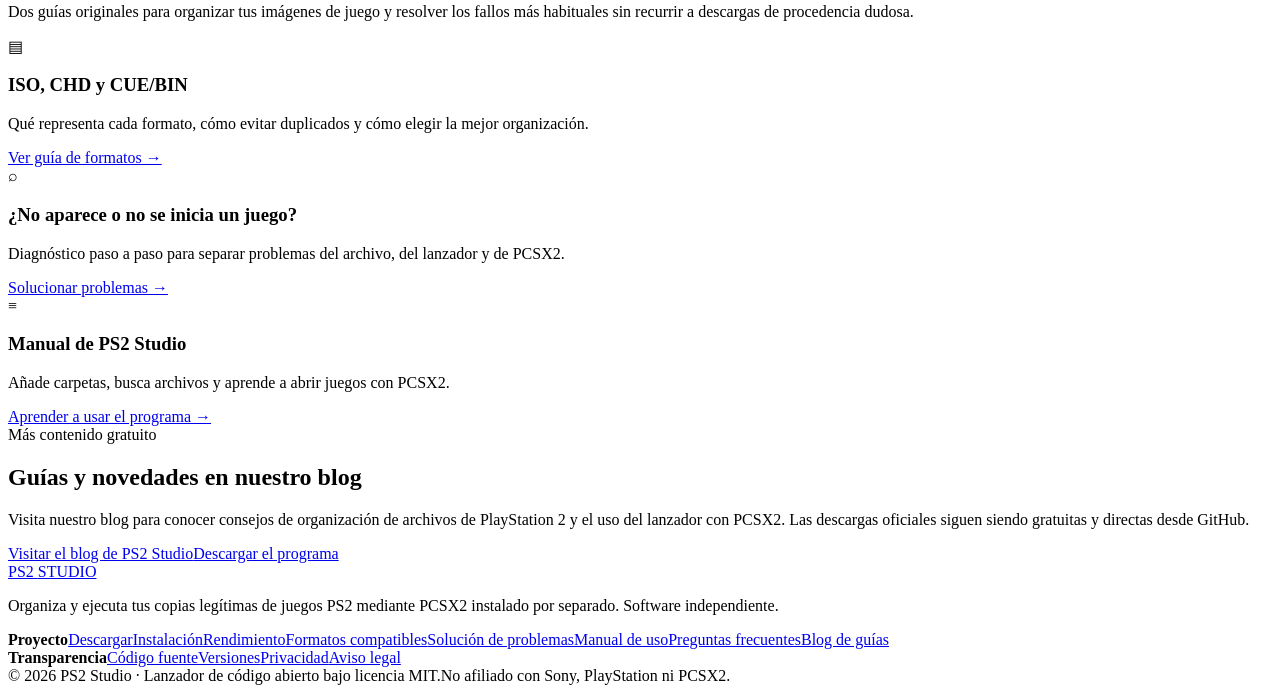
==== commit feb65349: "docs: explain PS2 Studio 0.3 local covers, update website and version" ====
--- a/site/index.html
+++ b/site/index.html
@@ -9,7 +9,7 @@
 <body><a class="skip" href="#contenido">Saltar al contenido</a>
 <header class="top"><div class="wrap"><a class="logo" href="/">PS2 <span>STUDIO</span></a><nav aria-label="Navegación principal"><a href="/" aria-current="page">Inicio</a><a href="/descargar/">Descargar</a><a href="/guias/instalacion/">Instalación</a><a href="/guias/rendimiento/">Rendimiento</a><a href="/guias/formatos/">Formatos</a><a href="/faq/">Preguntas frecuentes</a></nav><a class="top-cta" href="/descargar/">Gratis ↓</a></div></header>
 <main id="contenido"><section class="hero"><div class="wrap hero-grid"><div><div class="kicker">Windows · Código abierto · Gratis</div><h1>Organiza tus juegos PS2.<br><span class="gradient">Todo en Windows.</span></h1><p class="lead">Encuentra, organiza y abre tus propios juegos de PlayStation 2 con una interfaz sencilla. PS2 Studio funciona junto a PCSX2, sin cuentas ni suscripciones.</p><div class="actions"><a class="btn primary" href="/descargar/">Descargar gratis para Windows ↓</a><a class="btn secondary" href="/guias/instalacion/">Cómo funciona ↗</a></div><p class="micro">Lanzador preliminar · Sin juegos ni BIOS incluidos</p></div><div><div class="mock" role="img" aria-label="Ilustración conceptual de una biblioteca de juegos, no captura real de PS2 Studio"><div class="mockbar"><span>● ● ●</span><span>PS2 Studio — Mi biblioteca</span></div><div class="mockbody"><strong>Mis juegos</strong><p class="micro">Organizados en un solo lugar</p><div class="mocksearch">⌕ &nbsp; Buscar en mi colección...</div><div class="tiles"><div class="tile">01</div><div class="tile">02</div><div class="tile">03</div></div></div></div><p class="illus">Vista ilustrativa. No representa una captura de la aplicación.</p></div></div></section>
-<section class="section surface"><div class="wrap"><div class="kicker">Características</div><h2>El siguiente juego está a un clic.</h2><div class="cards"><article class="card"><span class="symbol">▦</span><h3>Biblioteca y favoritos</h3><p>Explora carpetas, guarda favoritos localmente y encuentra archivos por nombre.</p></article><article class="card"><span class="symbol">◇</span><h3>Formatos habituales</h3><p>Localiza ISO, CHD, CSO, BIN/CUE y otros archivos compatibles con el escáner.</p></article><article class="card"><span class="symbol">▶</span><h3>Inicio mediante PCSX2</h3><p>Selecciona el ejecutable de PCSX2 y abre los juegos desde la biblioteca.</p></article></div></div></section>
+<section class="section surface"><div class="wrap"><div class="kicker">Características</div><h2>El siguiente juego está a un clic.</h2><div class="cards"><article class="card"><span class="symbol">▦</span><h3>Biblioteca visual y favoritos</h3><p>Explora carpetas, marca favoritos y asocia carátulas PNG/GIF locales de tu propiedad, sin descargas externas.</p></article><article class="card"><span class="symbol">◇</span><h3>Formatos habituales</h3><p>Localiza ISO, CHD, CSO, BIN/CUE y otros archivos compatibles con el escáner.</p></article><article class="card"><span class="symbol">▶</span><h3>Inicio mediante PCSX2</h3><p>Selecciona el ejecutable de PCSX2 y abre los juegos desde la biblioteca.</p></article></div></div></section>
 <section class="section"><div class="wrap"><div class="kicker">Primeros pasos</div><h2>Todo listo en tres pasos.</h2><div class="steps"><article><b>01</b><h3>Instala PCSX2</h3><p>Configura el emulador oficial con una BIOS procedente de tu propia consola.</p></article><article><b>02</b><h3>Abre PS2 Studio</h3><p>Descarga y descomprime el lanzador gratuito para Windows.</p></article><article><b>03</b><h3>Añade tus juegos</h3><p>Selecciona las carpetas con tus copias legítimas e inicia desde la biblioteca.</p></article></div><a class="btn secondary" href="/guias/instalacion/">Ver guía de instalación ↗</a></div></section>
 <section class="section surface"><div class="wrap banner"><div class="kicker">Una diferencia importante</div><h2>No es un nuevo emulador.</h2><p>PS2 Studio es una interfaz independiente para el emulador PCSX2, que se instala aparte. No contiene juegos, BIOS ni contenido de Sony. La versión actual es preliminar y todavía necesita pruebas completas de compatibilidad.</p><a class="btn primary" href="/descargar/">Ir a la descarga ↓</a></div></section><section class="section"><div class="wrap"><div class="kicker">Recursos gratuitos</div><h2>Aprende a preparar tu biblioteca.</h2><p>Dos guías originales para organizar tus imágenes de juego y resolver los fallos más habituales sin recurrir a descargas de procedencia dudosa.</p><div class="cards"><article class="card"><span class="symbol">▤</span><h3>ISO, CHD y CUE/BIN</h3><p>Qué representa cada formato, cómo evitar duplicados y cómo elegir la mejor organización.</p><a href="/guias/formatos/">Ver guía de formatos →</a></article><article class="card"><span class="symbol">⌕</span><h3>¿No aparece o no se inicia un juego?</h3><p>Diagnóstico paso a paso para separar problemas del archivo, del lanzador y de PCSX2.</p><a href="/guias/solucionar-problemas/">Solucionar problemas →</a></article><article class="card"><span class="symbol">≡</span><h3>Manual de PS2 Studio</h3><p>Añade carpetas, busca archivos y aprende a abrir juegos con PCSX2.</p><a href="/guias/uso/">Aprender a usar el programa →</a></article></div></div></section><section class="section surface"><div class="wrap narrow"><div class="kicker">Más contenido gratuito</div><h2>Guías y novedades en nuestro blog</h2><p>Visita nuestro blog para conocer consejos de organización de archivos de PlayStation 2 y el uso del lanzador con PCSX2. Las descargas oficiales siguen siendo gratuitas y directas desde GitHub.</p><div class="actions"><a class="btn secondary" href="https://ps2studio-guias.blogspot.com/" rel="noopener noreferrer">Visitar el blog de PS2 Studio</a><a class="btn secondary" href="/descargar/">Descargar el programa</a></div></div></section></main>
 <footer class="footer"><div class="wrap footercols"><div><a class="logo" href="/">PS2 <span>STUDIO</span></a><p>Organiza y ejecuta tus copias legítimas de juegos PS2 mediante PCSX2 instalado por separado. Software independiente.</p></div><div><strong>Proyecto</strong><a href="/descargar/">Descargar</a><a href="/guias/instalacion/">Instalación</a><a href="/guias/rendimiento/">Rendimiento</a><a href="/guias/formatos/">Formatos compatibles</a><a href="/guias/solucionar-problemas/">Solución de problemas</a><a href="/guias/uso/">Manual de uso</a><a href="/faq/">Preguntas frecuentes</a><a href="https://ps2studio-guias.blogspot.com/" rel="noopener noreferrer">Blog de guías</a></div><div><strong>Transparencia</strong><a href="https://github.com/kiikoo1995-ops/ps2-studio-windows" rel="noopener noreferrer">Código fuente</a><a href="https://github.com/kiikoo1995-ops/ps2-studio-windows/releases" rel="noopener noreferrer">Versiones</a><a href="/legal/privacidad/">Privacidad</a><a href="/legal/aviso-legal/">Aviso legal</a></div></div><div class="wrap bottom"><span>© 2026 PS2 Studio · Lanzador de código abierto bajo licencia MIT.</span><span>No afiliado con Sony, PlayStation ni PCSX2.</span></div></footer></body></html>
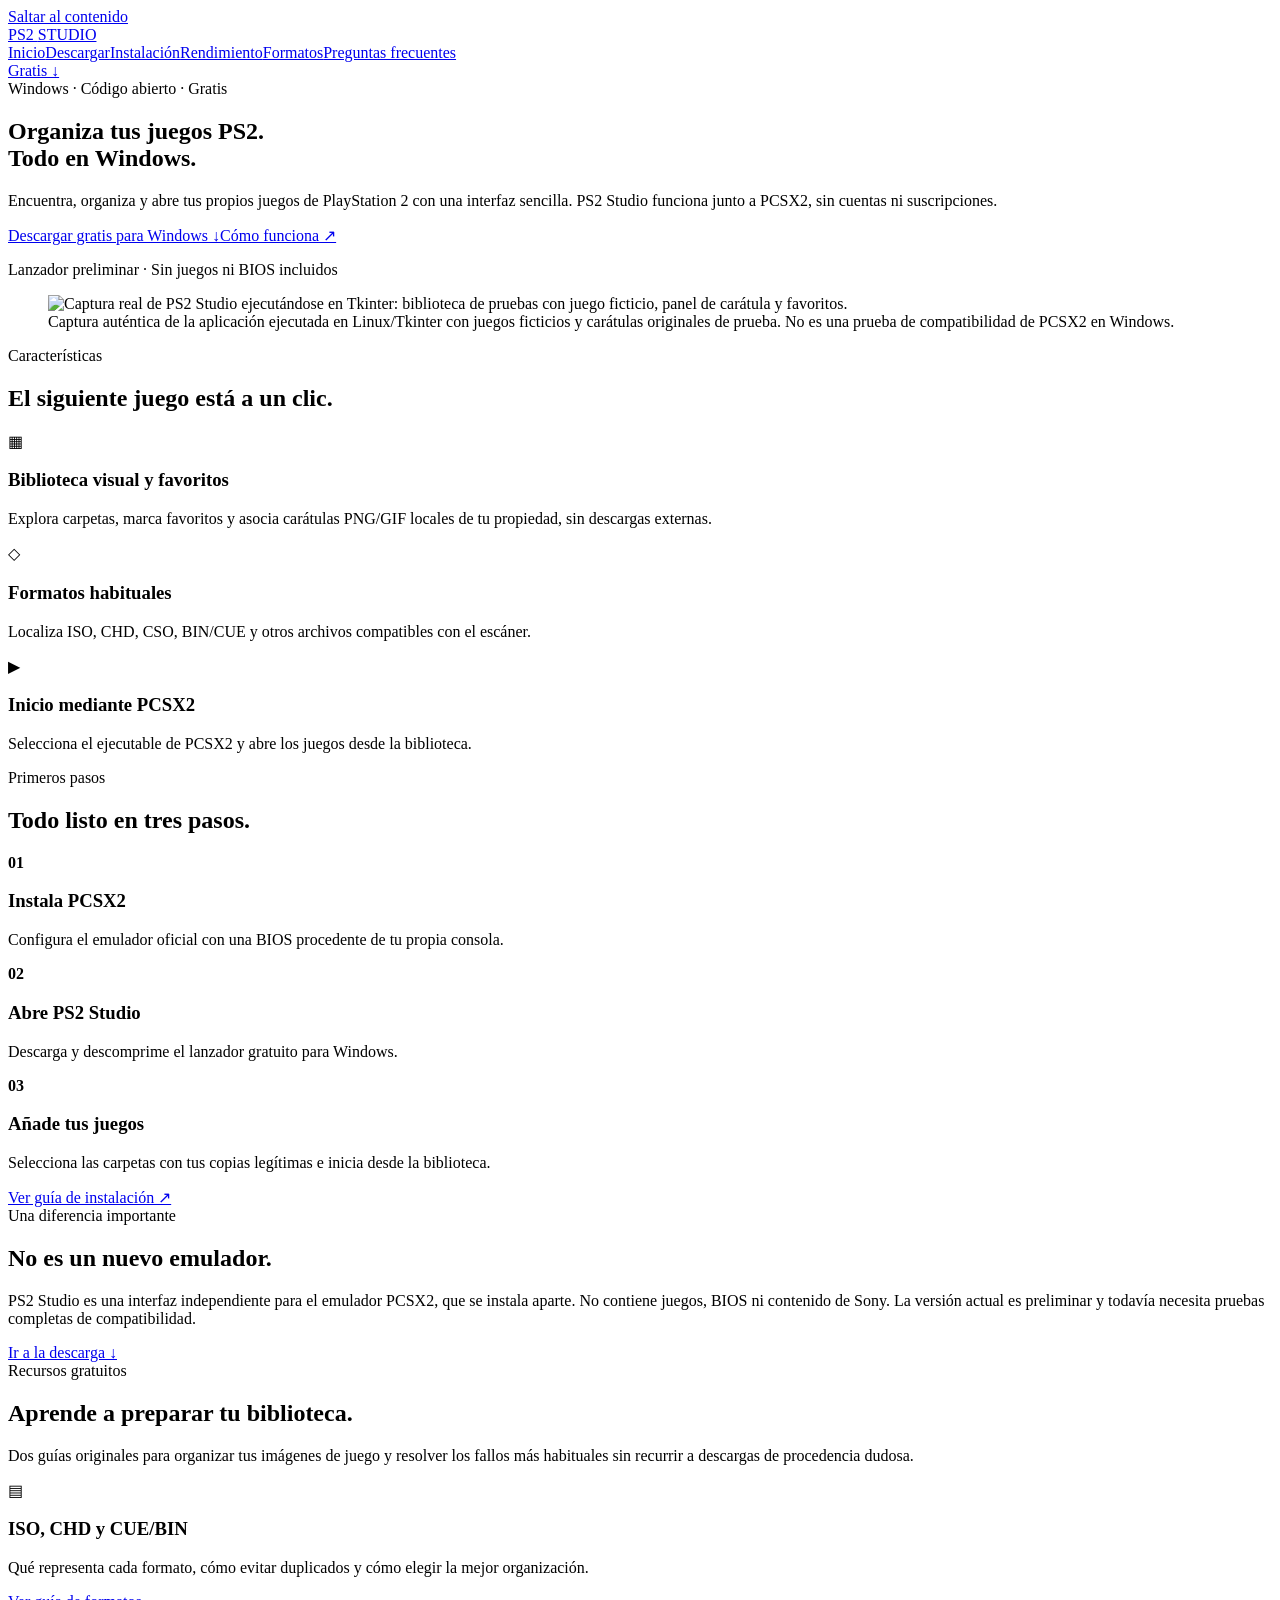
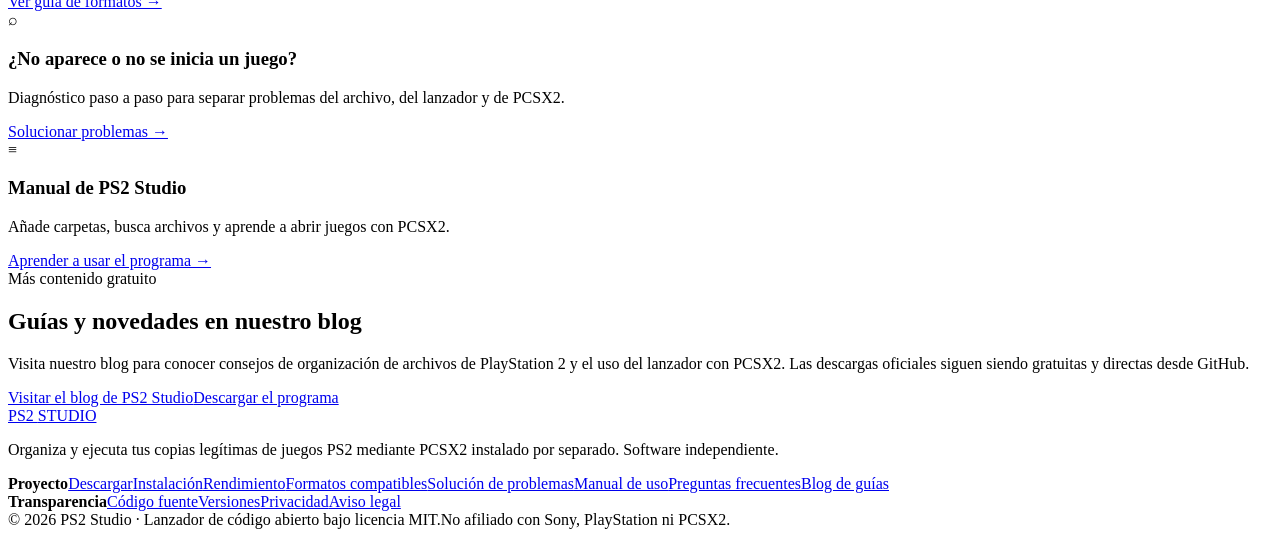
==== commit eb4d3165: "web: replace AI mockup with verified actual Tkinter demo screenshot once generated" ====
--- a/site/index.html
+++ b/site/index.html
@@ -8,7 +8,7 @@
 <link rel="icon" href="/assets/favicon.svg" type="image/svg+xml"><link rel="stylesheet" href="/assets/style.css"></head>
 <body><a class="skip" href="#contenido">Saltar al contenido</a>
 <header class="top"><div class="wrap"><a class="logo" href="/">PS2 <span>STUDIO</span></a><nav aria-label="Navegación principal"><a href="/" aria-current="page">Inicio</a><a href="/descargar/">Descargar</a><a href="/guias/instalacion/">Instalación</a><a href="/guias/rendimiento/">Rendimiento</a><a href="/guias/formatos/">Formatos</a><a href="/faq/">Preguntas frecuentes</a></nav><a class="top-cta" href="/descargar/">Gratis ↓</a></div></header>
-<main id="contenido"><section class="hero"><div class="wrap hero-grid"><div><div class="kicker">Windows · Código abierto · Gratis</div><h1>Organiza tus juegos PS2.<br><span class="gradient">Todo en Windows.</span></h1><p class="lead">Encuentra, organiza y abre tus propios juegos de PlayStation 2 con una interfaz sencilla. PS2 Studio funciona junto a PCSX2, sin cuentas ni suscripciones.</p><div class="actions"><a class="btn primary" href="/descargar/">Descargar gratis para Windows ↓</a><a class="btn secondary" href="/guias/instalacion/">Cómo funciona ↗</a></div><p class="micro">Lanzador preliminar · Sin juegos ni BIOS incluidos</p></div><div><div class="mock" role="img" aria-label="Ilustración conceptual de una biblioteca de juegos, no captura real de PS2 Studio"><div class="mockbar"><span>● ● ●</span><span>PS2 Studio — Mi biblioteca</span></div><div class="mockbody"><strong>Mis juegos</strong><p class="micro">Organizados en un solo lugar</p><div class="mocksearch">⌕ &nbsp; Buscar en mi colección...</div><div class="tiles"><div class="tile">01</div><div class="tile">02</div><div class="tile">03</div></div></div></div><p class="illus">Vista ilustrativa. No representa una captura de la aplicación.</p></div></div></section>
+<main id="contenido"><section class="hero"><div class="wrap hero-grid"><div><div class="kicker">Windows · Código abierto · Gratis</div><h1>Organiza tus juegos PS2.<br><span class="gradient">Todo en Windows.</span></h1><p class="lead">Encuentra, organiza y abre tus propios juegos de PlayStation 2 con una interfaz sencilla. PS2 Studio funciona junto a PCSX2, sin cuentas ni suscripciones.</p><div class="actions"><a class="btn primary" href="/descargar/">Descargar gratis para Windows ↓</a><a class="btn secondary" href="/guias/instalacion/">Cómo funciona ↗</a></div><p class="micro">Lanzador preliminar · Sin juegos ni BIOS incluidos</p></div><div><figure class="app-shot"><img src="/assets/app-real-demo.png" alt="Captura real de PS2 Studio ejecutándose en Tkinter: biblioteca de pruebas con juego ficticio, panel de carátula y favoritos." width="1170" height="700" loading="eager"><figcaption>Captura auténtica de la aplicación ejecutada en Linux/Tkinter con juegos ficticios y carátulas originales de prueba. No es una prueba de compatibilidad de PCSX2 en Windows.</figcaption></figure></div></div></section>
 <section class="section surface"><div class="wrap"><div class="kicker">Características</div><h2>El siguiente juego está a un clic.</h2><div class="cards"><article class="card"><span class="symbol">▦</span><h3>Biblioteca visual y favoritos</h3><p>Explora carpetas, marca favoritos y asocia carátulas PNG/GIF locales de tu propiedad, sin descargas externas.</p></article><article class="card"><span class="symbol">◇</span><h3>Formatos habituales</h3><p>Localiza ISO, CHD, CSO, BIN/CUE y otros archivos compatibles con el escáner.</p></article><article class="card"><span class="symbol">▶</span><h3>Inicio mediante PCSX2</h3><p>Selecciona el ejecutable de PCSX2 y abre los juegos desde la biblioteca.</p></article></div></div></section>
 <section class="section"><div class="wrap"><div class="kicker">Primeros pasos</div><h2>Todo listo en tres pasos.</h2><div class="steps"><article><b>01</b><h3>Instala PCSX2</h3><p>Configura el emulador oficial con una BIOS procedente de tu propia consola.</p></article><article><b>02</b><h3>Abre PS2 Studio</h3><p>Descarga y descomprime el lanzador gratuito para Windows.</p></article><article><b>03</b><h3>Añade tus juegos</h3><p>Selecciona las carpetas con tus copias legítimas e inicia desde la biblioteca.</p></article></div><a class="btn secondary" href="/guias/instalacion/">Ver guía de instalación ↗</a></div></section>
 <section class="section surface"><div class="wrap banner"><div class="kicker">Una diferencia importante</div><h2>No es un nuevo emulador.</h2><p>PS2 Studio es una interfaz independiente para el emulador PCSX2, que se instala aparte. No contiene juegos, BIOS ni contenido de Sony. La versión actual es preliminar y todavía necesita pruebas completas de compatibilidad.</p><a class="btn primary" href="/descargar/">Ir a la descarga ↓</a></div></section><section class="section"><div class="wrap"><div class="kicker">Recursos gratuitos</div><h2>Aprende a preparar tu biblioteca.</h2><p>Dos guías originales para organizar tus imágenes de juego y resolver los fallos más habituales sin recurrir a descargas de procedencia dudosa.</p><div class="cards"><article class="card"><span class="symbol">▤</span><h3>ISO, CHD y CUE/BIN</h3><p>Qué representa cada formato, cómo evitar duplicados y cómo elegir la mejor organización.</p><a href="/guias/formatos/">Ver guía de formatos →</a></article><article class="card"><span class="symbol">⌕</span><h3>¿No aparece o no se inicia un juego?</h3><p>Diagnóstico paso a paso para separar problemas del archivo, del lanzador y de PCSX2.</p><a href="/guias/solucionar-problemas/">Solucionar problemas →</a></article><article class="card"><span class="symbol">≡</span><h3>Manual de PS2 Studio</h3><p>Añade carpetas, busca archivos y aprende a abrir juegos con PCSX2.</p><a href="/guias/uso/">Aprender a usar el programa →</a></article></div></div></section><section class="section surface"><div class="wrap narrow"><div class="kicker">Más contenido gratuito</div><h2>Guías y novedades en nuestro blog</h2><p>Visita nuestro blog para conocer consejos de organización de archivos de PlayStation 2 y el uso del lanzador con PCSX2. Las descargas oficiales siguen siendo gratuitas y directas desde GitHub.</p><div class="actions"><a class="btn secondary" href="https://ps2studio-guias.blogspot.com/" rel="noopener noreferrer">Visitar el blog de PS2 Studio</a><a class="btn secondary" href="/descargar/">Descargar el programa</a></div></div></section></main>
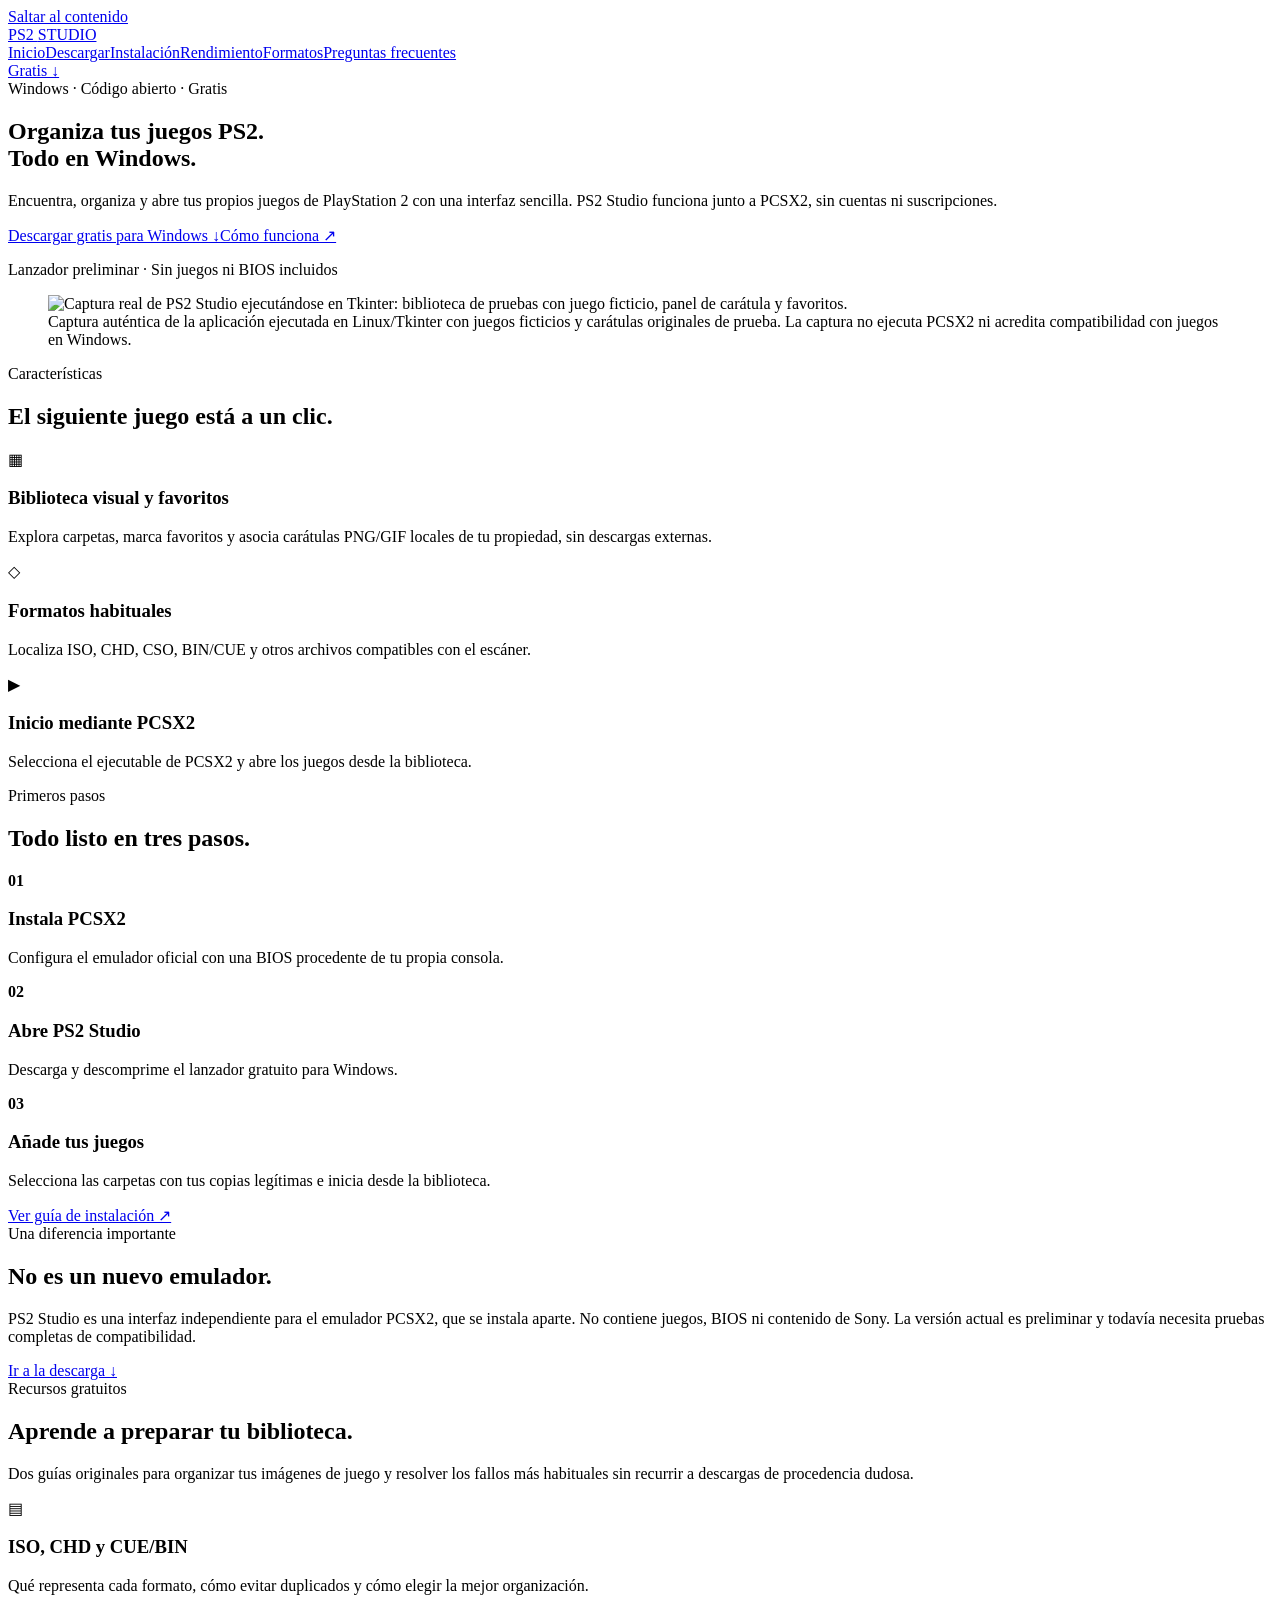
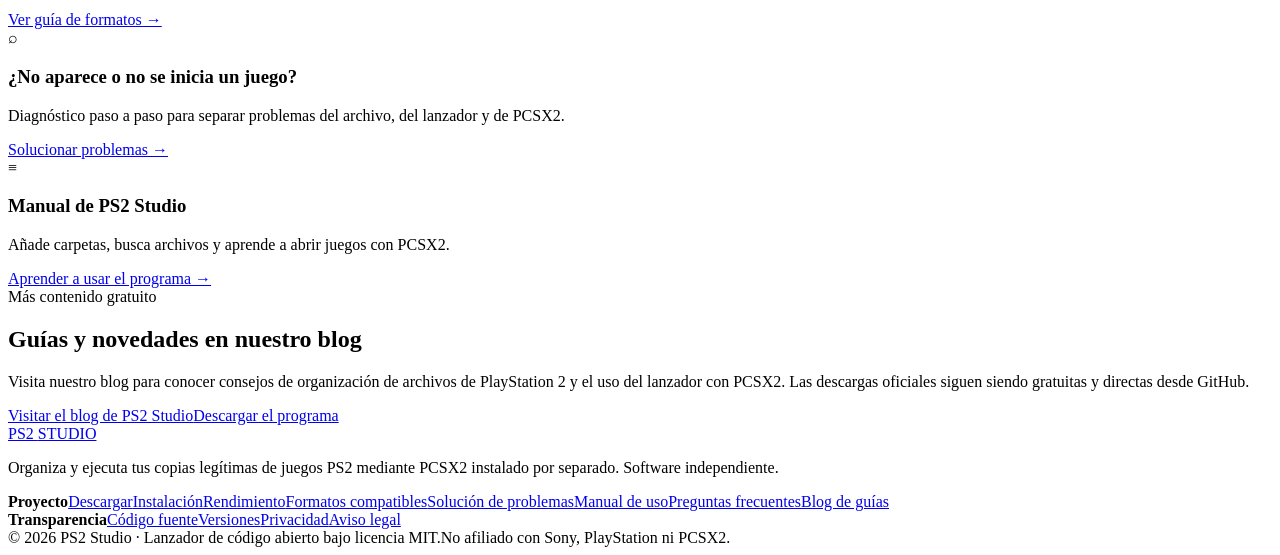
==== commit fe1ccf9f: "web: publish screenshot asset from main and clarify demo-only capture" ====
--- a/site/index.html
+++ b/site/index.html
@@ -8,7 +8,7 @@
 <link rel="icon" href="/assets/favicon.svg" type="image/svg+xml"><link rel="stylesheet" href="/assets/style.css"></head>
 <body><a class="skip" href="#contenido">Saltar al contenido</a>
 <header class="top"><div class="wrap"><a class="logo" href="/">PS2 <span>STUDIO</span></a><nav aria-label="Navegación principal"><a href="/" aria-current="page">Inicio</a><a href="/descargar/">Descargar</a><a href="/guias/instalacion/">Instalación</a><a href="/guias/rendimiento/">Rendimiento</a><a href="/guias/formatos/">Formatos</a><a href="/faq/">Preguntas frecuentes</a></nav><a class="top-cta" href="/descargar/">Gratis ↓</a></div></header>
-<main id="contenido"><section class="hero"><div class="wrap hero-grid"><div><div class="kicker">Windows · Código abierto · Gratis</div><h1>Organiza tus juegos PS2.<br><span class="gradient">Todo en Windows.</span></h1><p class="lead">Encuentra, organiza y abre tus propios juegos de PlayStation 2 con una interfaz sencilla. PS2 Studio funciona junto a PCSX2, sin cuentas ni suscripciones.</p><div class="actions"><a class="btn primary" href="/descargar/">Descargar gratis para Windows ↓</a><a class="btn secondary" href="/guias/instalacion/">Cómo funciona ↗</a></div><p class="micro">Lanzador preliminar · Sin juegos ni BIOS incluidos</p></div><div><figure class="app-shot"><img src="/assets/app-real-demo.png" alt="Captura real de PS2 Studio ejecutándose en Tkinter: biblioteca de pruebas con juego ficticio, panel de carátula y favoritos." width="1170" height="700" loading="eager"><figcaption>Captura auténtica de la aplicación ejecutada en Linux/Tkinter con juegos ficticios y carátulas originales de prueba. No es una prueba de compatibilidad de PCSX2 en Windows.</figcaption></figure></div></div></section>
+<main id="contenido"><section class="hero"><div class="wrap hero-grid"><div><div class="kicker">Windows · Código abierto · Gratis</div><h1>Organiza tus juegos PS2.<br><span class="gradient">Todo en Windows.</span></h1><p class="lead">Encuentra, organiza y abre tus propios juegos de PlayStation 2 con una interfaz sencilla. PS2 Studio funciona junto a PCSX2, sin cuentas ni suscripciones.</p><div class="actions"><a class="btn primary" href="/descargar/">Descargar gratis para Windows ↓</a><a class="btn secondary" href="/guias/instalacion/">Cómo funciona ↗</a></div><p class="micro">Lanzador preliminar · Sin juegos ni BIOS incluidos</p></div><div><figure class="app-shot"><img src="/assets/app-real-demo.png" alt="Captura real de PS2 Studio ejecutándose en Tkinter: biblioteca de pruebas con juego ficticio, panel de carátula y favoritos." width="1170" height="700" loading="eager"><figcaption>Captura auténtica de la aplicación ejecutada en Linux/Tkinter con juegos ficticios y carátulas originales de prueba. La captura no ejecuta PCSX2 ni acredita compatibilidad con juegos en Windows.</figcaption></figure></div></div></section>
 <section class="section surface"><div class="wrap"><div class="kicker">Características</div><h2>El siguiente juego está a un clic.</h2><div class="cards"><article class="card"><span class="symbol">▦</span><h3>Biblioteca visual y favoritos</h3><p>Explora carpetas, marca favoritos y asocia carátulas PNG/GIF locales de tu propiedad, sin descargas externas.</p></article><article class="card"><span class="symbol">◇</span><h3>Formatos habituales</h3><p>Localiza ISO, CHD, CSO, BIN/CUE y otros archivos compatibles con el escáner.</p></article><article class="card"><span class="symbol">▶</span><h3>Inicio mediante PCSX2</h3><p>Selecciona el ejecutable de PCSX2 y abre los juegos desde la biblioteca.</p></article></div></div></section>
 <section class="section"><div class="wrap"><div class="kicker">Primeros pasos</div><h2>Todo listo en tres pasos.</h2><div class="steps"><article><b>01</b><h3>Instala PCSX2</h3><p>Configura el emulador oficial con una BIOS procedente de tu propia consola.</p></article><article><b>02</b><h3>Abre PS2 Studio</h3><p>Descarga y descomprime el lanzador gratuito para Windows.</p></article><article><b>03</b><h3>Añade tus juegos</h3><p>Selecciona las carpetas con tus copias legítimas e inicia desde la biblioteca.</p></article></div><a class="btn secondary" href="/guias/instalacion/">Ver guía de instalación ↗</a></div></section>
 <section class="section surface"><div class="wrap banner"><div class="kicker">Una diferencia importante</div><h2>No es un nuevo emulador.</h2><p>PS2 Studio es una interfaz independiente para el emulador PCSX2, que se instala aparte. No contiene juegos, BIOS ni contenido de Sony. La versión actual es preliminar y todavía necesita pruebas completas de compatibilidad.</p><a class="btn primary" href="/descargar/">Ir a la descarga ↓</a></div></section><section class="section"><div class="wrap"><div class="kicker">Recursos gratuitos</div><h2>Aprende a preparar tu biblioteca.</h2><p>Dos guías originales para organizar tus imágenes de juego y resolver los fallos más habituales sin recurrir a descargas de procedencia dudosa.</p><div class="cards"><article class="card"><span class="symbol">▤</span><h3>ISO, CHD y CUE/BIN</h3><p>Qué representa cada formato, cómo evitar duplicados y cómo elegir la mejor organización.</p><a href="/guias/formatos/">Ver guía de formatos →</a></article><article class="card"><span class="symbol">⌕</span><h3>¿No aparece o no se inicia un juego?</h3><p>Diagnóstico paso a paso para separar problemas del archivo, del lanzador y de PCSX2.</p><a href="/guias/solucionar-problemas/">Solucionar problemas →</a></article><article class="card"><span class="symbol">≡</span><h3>Manual de PS2 Studio</h3><p>Añade carpetas, busca archivos y aprende a abrir juegos con PCSX2.</p><a href="/guias/uso/">Aprender a usar el programa →</a></article></div></div></section><section class="section surface"><div class="wrap narrow"><div class="kicker">Más contenido gratuito</div><h2>Guías y novedades en nuestro blog</h2><p>Visita nuestro blog para conocer consejos de organización de archivos de PlayStation 2 y el uso del lanzador con PCSX2. Las descargas oficiales siguen siendo gratuitas y directas desde GitHub.</p><div class="actions"><a class="btn secondary" href="https://ps2studio-guias.blogspot.com/" rel="noopener noreferrer">Visitar el blog de PS2 Studio</a><a class="btn secondary" href="/descargar/">Descargar el programa</a></div></div></section></main>
